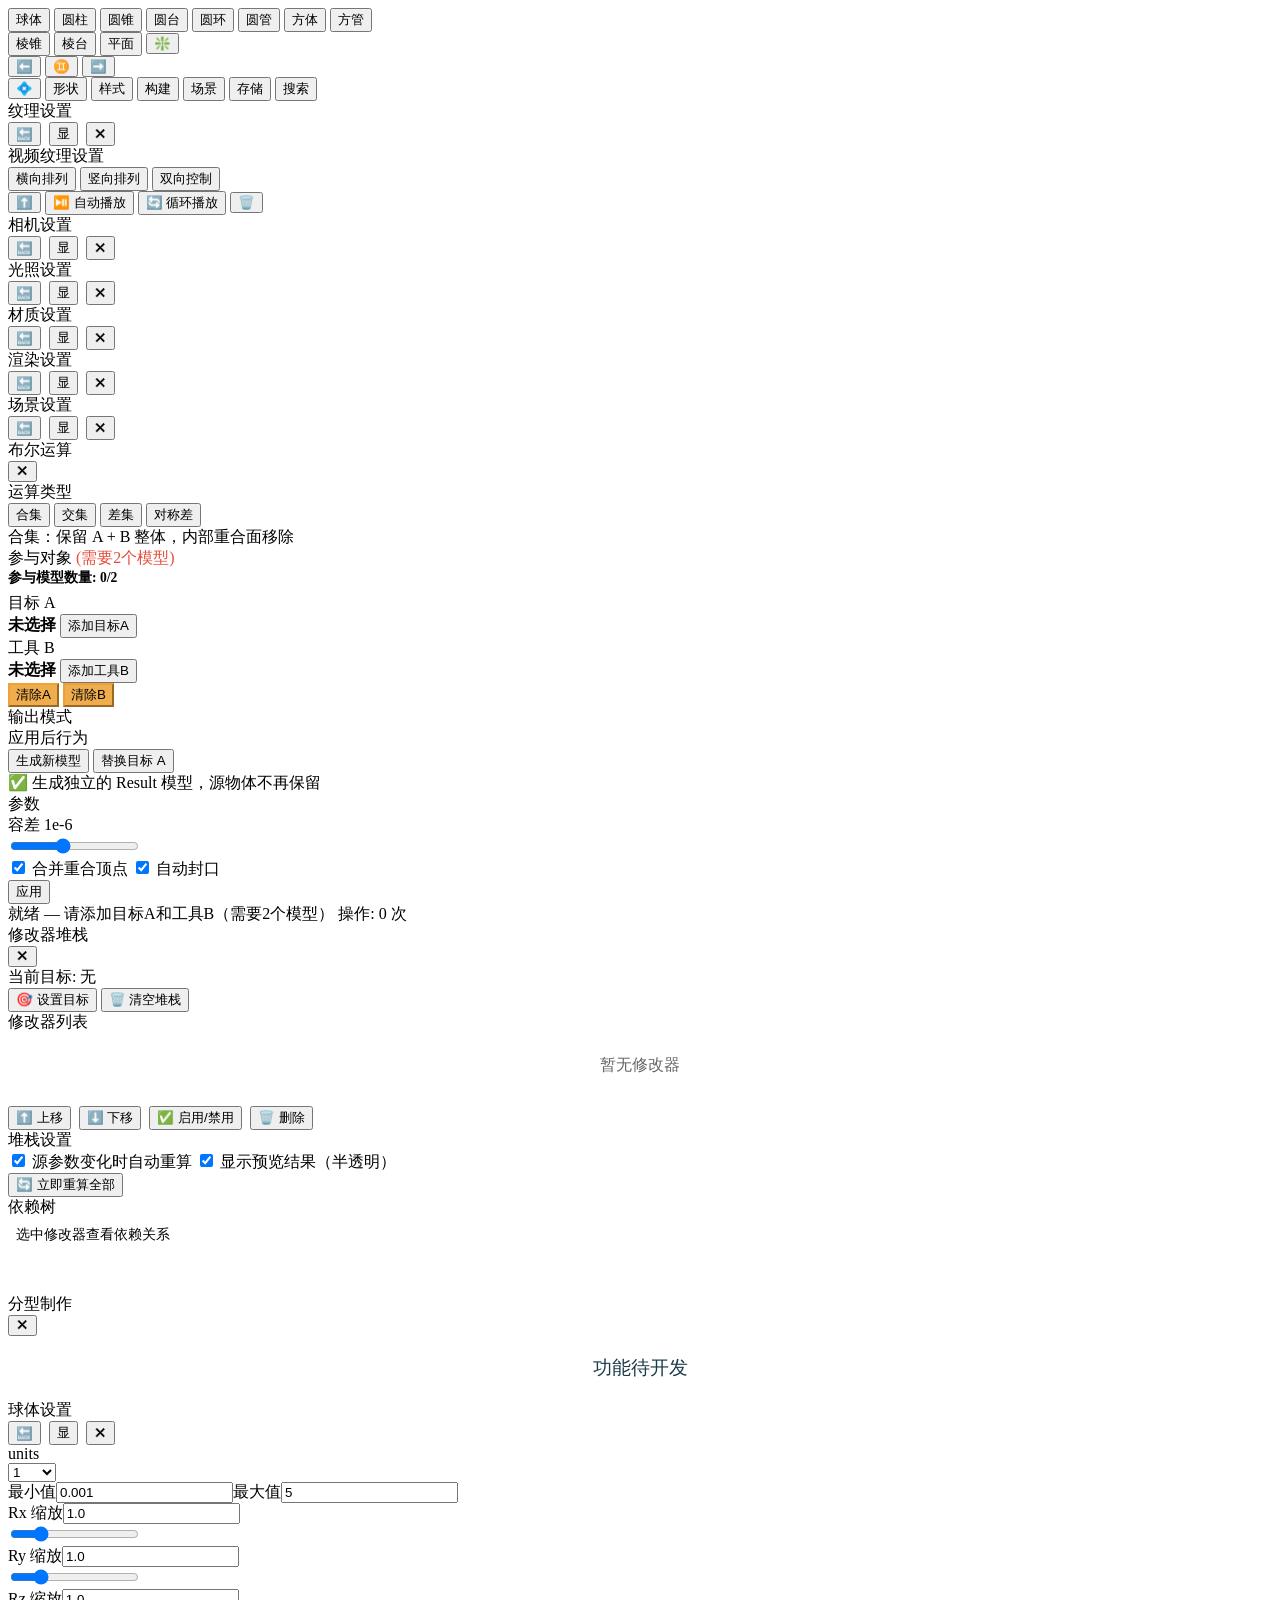
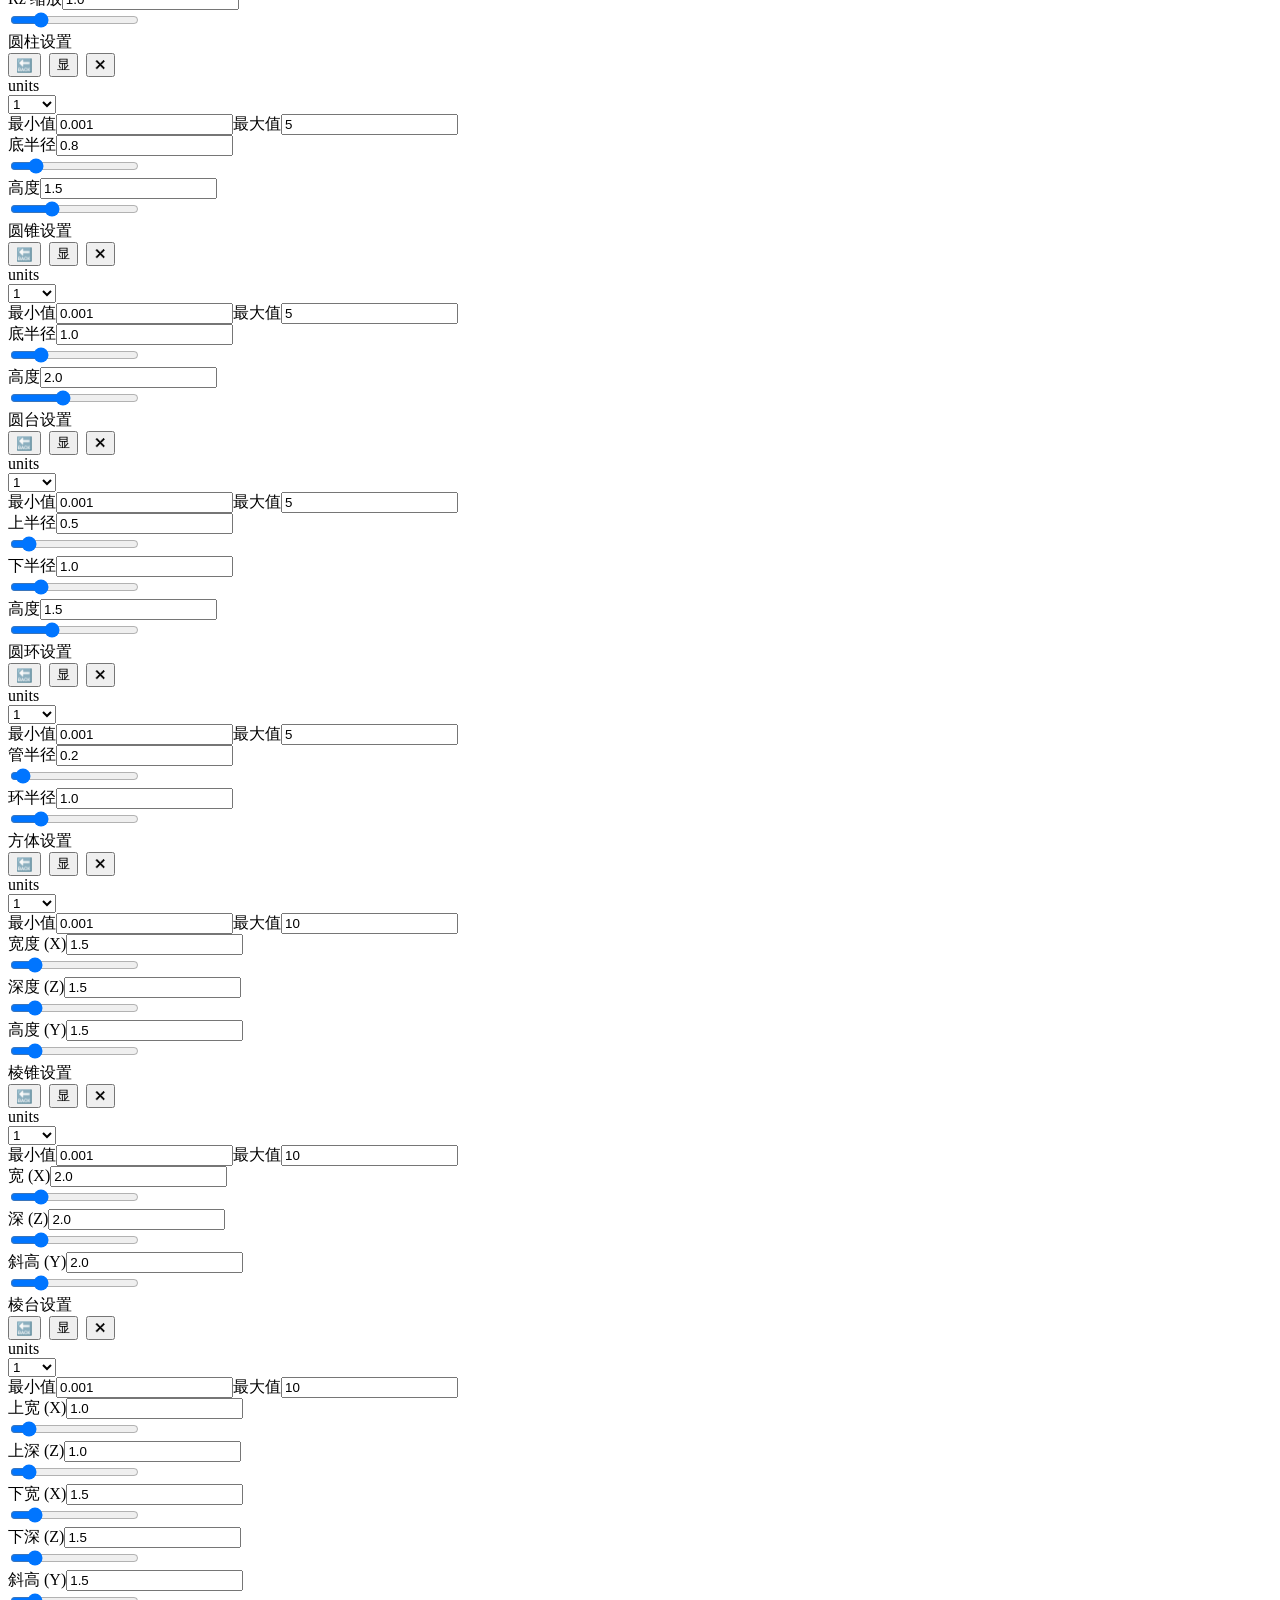
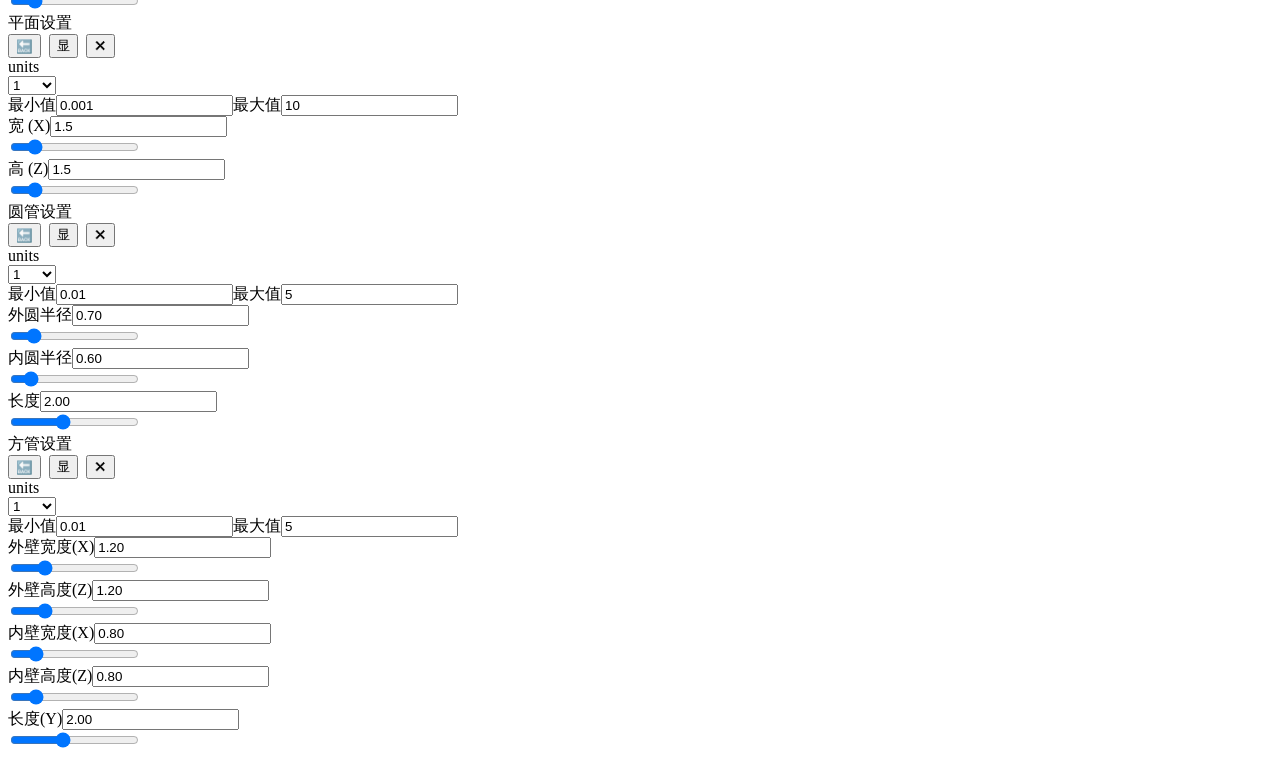
==== index.html @ 53de12ae "add index.html" ====
<!DOCTYPE html>
<html lang="zh-CN">
<head>
    <meta charset="UTF-8">
    <meta name="viewport" content="width=device-width, initial-scale=1.0, user-scalable=no, viewport-fit=cover">
    <title>3D几何精粹 · 布尔修正版</title>
    <link rel="stylesheet" href="style.css">
</head>
<body>
    <div id="canvas-container"></div>

    <!-- 隐藏的文件上传输入 -->
    <input type="file" id="hidden-texture-file-input" accept="image/*,video/*" style="display:none;">
    <input type="file" id="hidden-ground-file-input" accept="image/*" style="display:none;">
    <input type="file" id="hidden-bg-file-input" accept="image/*" style="display:none;">
    <input type="file" id="hidden-mat-diffuse-input" accept="image/*,video/*" style="display:none;">
    <input type="file" id="hidden-mat-metalrough-input" accept="image/*,video/*" style="display:none;">
    <input type="file" id="hidden-mat-normal-input" accept="image/*,video/*" style="display:none;">
    <input type="file" id="hidden-mat-emissive-input" accept="image/*,video/*" style="display:none;">

    <!-- 视频纹理专用隐藏上传输入 -->
    <input type="file" id="hidden-video-horizontal-input" accept="video/*" multiple style="display:none;">
    <input type="file" id="hidden-video-vertical-input" accept="video/*" multiple style="display:none;">
    <input type="file" id="hidden-video-dual-horizontal-input" accept="video/*" style="display:none;">
    <input type="file" id="hidden-video-dual-vertical-input" accept="video/*" style="display:none;">

    <div class="ui-layer">
        <!-- ========== 顶部：形状选择 + 全局控制 ========== -->
        <div class="top-shape-container" id="top-shape-container">
            <div class="shape-row-1">
                <button class="float-btn btn-left" data-shape="sphere">球体</button>
                <button class="float-btn btn-left" data-shape="cylinder">圆柱</button>
                <button class="float-btn btn-left" data-shape="cone">圆锥</button>
                <button class="float-btn btn-left" data-shape="frustum_cone">圆台</button>
                <button class="float-btn btn-left" data-shape="torus">圆环</button>
                <button class="float-btn btn-left" data-shape="pipe">圆管</button>
                <button class="float-btn btn-left" data-shape="cube">方体</button>
                <button class="float-btn btn-left" data-shape="square_tube">方管</button>
            </div>
            <div class="shape-row-2">
                <button class="float-btn btn-left" data-shape="pyramid">棱锥</button>
                <button class="float-btn btn-left" data-shape="prism_frustum">棱台</button>
                <button class="float-btn btn-left" data-shape="plane">平面</button>
                <button class="float-btn btn-left" id="new-settings-btn">❇️</button>
                <div class="spacer"></div>
                <button class="float-btn btn-top" id="nav-back-btn" title="后退">⬅️</button>
                <button class="float-btn btn-top" id="global-reset-btn" title="全局重置">♊️</button>
                <button class="float-btn btn-top" id="nav-forward-btn" title="前进">➡️</button>
            </div>
        </div>

        <!-- ========== 底部上方：样式 / 构建 工具子面板（原右侧面板移至此） ========== -->
        <div class="sub-tools-container" id="sub-tools-container">
            <!-- 样式工具面板（原 style-tools-panel） -->
            <div class="style-tools-panel sub-panel" id="style-tools-panel" style="display: none;">
                <button class="tool-btn" data-tool="positioning">相机</button>
                <button class="tool-btn" data-tool="material">材质</button>
                <button class="tool-btn" data-tool="lighting">光照</button>
                <button class="tool-btn" data-tool="render">渲染</button>
                <button class="tool-btn" data-tool="texture" id="texture-tool-btn">纹理</button>
            </div>
            <!-- 构建工具面板（原 build-tools-panel） -->
            <div class="build-tools-panel sub-panel" id="build-tools-panel" style="display: none;">
                <button class="tool-btn" data-build-tool="boolean">布尔</button>
                <button class="tool-btn" data-build-tool="fractal">分型</button>
                <button class="tool-btn" data-build-tool="modifier-stack">修改器堆栈</button>
            </div>
        </div>

        <!-- ========== 底部按钮组（七按钮互斥） ========== -->
        <div class="bottom-group" id="bottom-group">
            <button class="float-btn btn-bottom" id="toggle-all-ui-btn">💠</button>
            <button class="float-btn btn-bottom" data-category="shape">形状</button>
            <button class="float-btn btn-bottom" data-category="style">样式</button>
            <button class="float-btn btn-bottom" data-category="combo">构建</button>
            <button class="float-btn btn-bottom" data-category="scene">场景</button>
            <button class="float-btn btn-bottom" data-category="storage">存储</button>
            <button class="float-btn btn-bottom" data-category="search">搜索</button>
        </div>

        <!-- ========== 纹理面板 ========== -->
        <div class="texture-panel" id="texture-settings-panel">
            <div class="settings-header" id="texture-panel-header">
                <div class="settings-title">纹理设置</div>
                <div style="display: flex; gap: 8px;">
                    <button class="settings-reset" data-panel="texture">🔙</button>
                    <button class="settings-toggle-vis" data-panel="texture-settings-panel">显</button>
                    <button class="settings-close texture-panel-close" id="texture-panel-close-btn">✕</button>
                </div>
            </div>
            <div class="texture-content" id="texture-panel-content"></div>
            <!-- 视频纹理设置区域 -->
            <div class="video-texture-section" id="video-texture-section">
                <div class="video-texture-header">视频纹理设置</div>
                <div class="video-tabs">
                    <button class="video-tab active" data-mode="horizontal">横向排列</button>
                    <button class="video-tab" data-mode="vertical">竖向排列</button>
                    <button class="video-tab" data-mode="dual">双向控制</button>
                </div>
                <div class="video-tab-content" id="video-tab-horizontal">
                    <div class="video-controls-grid">
                        <button class="texture-btn-sm upload-face-btn" id="upload-horizontal-video">⬆️</button>
                        <button class="toggle-btn active" id="auto-play-horizontal">⏯️ 自动播放</button>
                        <button class="toggle-btn active" id="loop-horizontal">🔄 循环播放</button>
                        <button class="texture-btn-sm delete-btn" id="delete-horizontal-video">🗑️</button>
                    </div>
                </div>
                <div class="video-tab-content" id="video-tab-vertical" style="display:none;">
                    <div class="video-controls-grid">
                        <button class="texture-btn-sm upload-face-btn" id="upload-vertical-video">⬆️</button>
                        <button class="toggle-btn active" id="auto-play-vertical">⏯️ 自动播放</button>
                        <button class="toggle-btn active" id="loop-vertical">🔄 循环播放</button>
                        <button class="texture-btn-sm delete-btn" id="delete-vertical-video">🗑️</button>
                    </div>
                </div>
                <div class="video-tab-content" id="video-tab-dual" style="display:none;">
                    <div class="video-controls-grid">
                        <button class="texture-btn-sm upload-face-btn" id="upload-dual-horizontal">⬆️ 上传横滑视频</button>
                        <button class="texture-btn-sm upload-face-btn" id="upload-dual-vertical">⬆️ 上传竖滑视频</button>
                        <button class="toggle-btn" id="dual-play-pause">⏸️ 初始默认</button>
                        <button class="texture-btn-sm delete-btn" id="delete-dual-videos">🗑️</button>
                    </div>
                </div>
            </div>
        </div>

        <!-- 相机面板 -->
        <div class="settings-panel" id="positioning-settings-panel">
            <div class="settings-header">
                <div class="settings-title">相机设置</div>
                <div style="display: flex; gap: 8px;">
                    <button class="settings-reset" data-panel="positioning">🔙</button>
                    <button class="settings-toggle-vis" data-panel="positioning-settings-panel">显</button>
                    <button class="settings-close" id="positioning-close-btn">✕</button>
                </div>
            </div>
            <div class="panel-content-scroll" id="positioning-controls-container"></div>
        </div>

        <!-- 光照面板 -->
        <div class="settings-panel" id="lighting-settings-panel">
            <div class="settings-header">
                <div class="settings-title">光照设置</div>
                <div style="display: flex; gap: 8px;">
                    <button class="settings-reset" data-panel="lighting">🔙</button>
                    <button class="settings-toggle-vis" data-panel="lighting-settings-panel">显</button>
                    <button class="settings-close" id="lighting-close-btn">✕</button>
                </div>
            </div>
            <div class="panel-content-scroll" id="lighting-controls-container"></div>
        </div>

        <!-- 材质面板 -->
        <div class="settings-panel" id="material-settings-panel">
            <div class="settings-header">
                <div class="settings-title">材质设置</div>
                <div style="display: flex; gap: 8px;">
                    <button class="settings-reset" data-panel="material">🔙</button>
                    <button class="settings-toggle-vis" data-panel="material-settings-panel">显</button>
                    <button class="settings-close" id="material-close-btn">✕</button>
                </div>
            </div>
            <div class="panel-content-scroll" id="material-controls-container"></div>
        </div>

        <!-- 渲染面板 -->
        <div class="settings-panel" id="render-settings-panel">
            <div class="settings-header">
                <div class="settings-title">渲染设置</div>
                <div style="display: flex; gap: 8px;">
                    <button class="settings-reset" data-panel="render">🔙</button>
                    <button class="settings-toggle-vis" data-panel="render-settings-panel">显</button>
                    <button class="settings-close" id="render-close-btn">✕</button>
                </div>
            </div>
            <div class="panel-content-scroll" id="render-controls-container"></div>
        </div>

        <!-- 场景面板 -->
        <div class="settings-panel" id="scene-settings-panel">
            <div class="settings-header">
                <div class="settings-title">场景设置</div>
                <div style="display: flex; gap: 8px;">
                    <button class="settings-reset" data-panel="scene">🔙</button>
                    <button class="settings-toggle-vis" data-panel="scene-settings-panel">显</button>
                    <button class="settings-close" id="scene-close-btn">✕</button>
                </div>
            </div>
            <div class="panel-content-scroll" id="scene-controls-container"></div>
        </div>

        <!-- ==================== 布尔运算设置面板 ==================== -->
        <div class="settings-panel" id="boolean-settings-panel">
            <div class="settings-header">
                <div class="settings-title">布尔运算</div>
                <div style="display: flex; gap: 8px;">
                    <button class="settings-close" id="boolean-close-btn">✕</button>
                </div>
            </div>
            <div class="panel-content-scroll" id="boolean-panel-content">
                <!-- 运算类型选择 -->
                <div class="control-group">
                    <div class="control-title">运算类型</div>
                    <div class="op-grid" id="bool-op-grid">
                        <button class="op-btn active" data-op="union">合集</button>
                        <button class="op-btn" data-op="intersection">交集</button>
                        <button class="op-btn" data-op="difference">差集</button>
                        <button class="op-btn" data-op="sym_diff">对称差</button>
                    </div>
                    <div class="result-hint" id="bool-result-hint">合集：保留 A + B 整体，内部重合面移除</div>
                </div>

                <!-- 参与对象选择（需要使用2个模型） -->
                <div class="control-group">
                    <div class="control-title">参与对象 <span style="color:#e74c3c; font-weight:normal;">(需要2个模型)</span></div>
                    <div class="model-count-bar" id="bool-model-count-info" style="font-size:0.85rem; margin-bottom:6px; font-weight:600;">参与模型数量: 0/2</div>
                    <div class="obj-row">
                        <span class="obj-label">目标 A</span>
                        <div class="obj-dot green"></div>
                        <span id="bool-target-a-status" style="font-weight:600;">未选择</span>
                        <button class="texture-action-btn" id="bool-add-target-a">添加目标A</button>
                    </div>
                    <div class="obj-row">
                        <span class="obj-label">工具 B</span>
                        <div class="obj-dot red"></div>
                        <span id="bool-tool-b-status" style="font-weight:600;">未选择</span>
                        <button class="texture-action-btn" id="bool-add-tool-b">添加工具B</button>
                    </div>
                    <div class="obj-row" style="justify-content: flex-start; gap: 8px;">
                        <button class="texture-action-btn" id="bool-clear-a" style="background:#f0ad4e; border-color:#eea236;">清除A</button>
                        <button class="texture-action-btn" id="bool-clear-b" style="background:#f0ad4e; border-color:#eea236;">清除B</button>
                    </div>
                </div>

                <!-- 输出模式 -->
                <div class="control-group">
                    <div class="control-title">输出模式</div>
                    <div class="output-section">
                        <div class="output-title">应用后行为</div>
                        <div class="output-group">
                            <button class="output-btn active" data-output="new_model" id="bool-output-new">生成新模型</button>
                            <button class="output-btn" data-output="replace" id="bool-output-replace">替换目标 A</button>
                        </div>
                        <div class="output-desc" id="bool-output-desc">✅ 生成独立的 Result 模型，源物体不再保留</div>
                    </div>
                </div>

                <!-- 参数 -->
                <div class="control-group">
                    <div class="control-title">参数</div>
                    <div class="param-row">
                        <span class="param-name">容差</span>
                        <span class="param-val" id="bool-tol-val">1e-6</span>
                    </div>
                    <div class="slider-wrap">
                        <input type="range" id="bool-tol-slider" min="-8" max="-3" step="1" value="-6">
                    </div>
                    <label class="cb-row">
                        <input type="checkbox" id="bool-merge-verts" checked>
                        <span class="cb-label">合并重合顶点</span>
                    </label>
                    <label class="cb-row">
                        <input type="checkbox" id="bool-hole-fill" checked>
                        <span class="cb-label">自动封口</span>
                    </label>
                </div>

                <!-- 错误信息与状态 -->
                <div class="error-box" id="bool-error-box"></div>

                <!-- 操作按钮 -->
                <div class="btn-group">
                    <button class="btn btn-apply" id="bool-apply-btn">应用</button>
                </div>

                <!-- 状态栏 -->
                <div class="status-bar">
                    <span class="status-text" id="bool-status-text">就绪 — 请添加目标A和工具B（需要2个模型）</span>
                    <span class="op-count" id="bool-op-count">操作: 0 次</span>
                </div>
            </div>
        </div>

        <!-- 修改器堆栈面板 -->
        <div class="settings-panel" id="modifier-stack-panel">
            <div class="settings-header">
                <div class="settings-title">修改器堆栈</div>
                <div style="display: flex; gap: 8px;">
                    <button class="settings-close" id="modifier-stack-close-btn">✕</button>
                </div>
            </div>
            <div class="panel-content-scroll" id="modifier-stack-content">
                <div class="control-group">
                    <div class="control-title">当前目标: <span id="stack-target-name">无</span></div>
                    <div class="control-row">
                        <button class="texture-action-btn" id="stack-set-target-btn">🎯 设置目标</button>
                        <button class="texture-action-btn" id="stack-clear-all-btn">🗑️ 清空堆栈</button>
                    </div>
                </div>
                <div class="control-group">
                    <div class="control-title">修改器列表</div>
                    <div id="modifier-list-container" style="max-height:300px; overflow-y:auto; background: rgba(255,255,255,0.3); border-radius:8px; padding:6px;">
                        <p style="color:#666; text-align:center;">暂无修改器</p>
                    </div>
                    <div style="display:flex; gap:8px; margin-top:8px;">
                        <button class="texture-action-btn" id="stack-move-up">⬆️ 上移</button>
                        <button class="texture-action-btn" id="stack-move-down">⬇️ 下移</button>
                        <button class="texture-action-btn" id="stack-toggle-modifier">✅ 启用/禁用</button>
                        <button class="texture-action-btn delete-btn" id="stack-delete-modifier">🗑️ 删除</button>
                    </div>
                </div>
                <div class="control-group">
                    <div class="control-title">堆栈设置</div>
                    <label class="cb-row">
                        <input type="checkbox" id="stack-auto-recalc" checked>
                        <span class="cb-label">源参数变化时自动重算</span>
                    </label>
                    <label class="cb-row">
                        <input type="checkbox" id="stack-show-preview" checked>
                        <span class="cb-label">显示预览结果（半透明）</span>
                    </label>
                    <div class="control-row">
                        <button class="texture-action-btn" id="stack-recalc-now">🔄 立即重算全部</button>
                    </div>
                </div>
                <div class="control-group">
                    <div class="control-title">依赖树</div>
                    <div id="stack-dependency-tree" style="font-size:0.85rem; padding:8px; background:rgba(255,255,255,0.2); border-radius:8px; min-height:60px;">
                        选中修改器查看依赖关系
                    </div>
                </div>
                <div class="error-box" id="stack-error-box"></div>
            </div>
        </div>

        <!-- 分型制作设置面板 -->
        <div class="settings-panel" id="fractal-settings-panel">
            <div class="settings-header">
                <div class="settings-title">分型制作</div>
                <div style="display: flex; gap: 8px;">
                    <button class="settings-close" id="fractal-close-btn">✕</button>
                </div>
            </div>
            <div class="panel-content-scroll" style="display:flex;align-items:center;justify-content:center;height:100%;">
                <p style="color: #1a3a4a; font-size: 1.2rem;">功能待开发</p>
            </div>
        </div>

        <!-- ========== 几何体设置面板 ========== -->
        <!-- 球体 -->
        <div class="settings-panel" id="sphere-settings-panel">
            <div class="settings-header"><div class="settings-title">球体设置</div><div style="display: flex; gap: 8px;"><button class="settings-reset" data-shape="sphere">🔙</button><button class="settings-toggle-vis" data-panel="sphere-settings-panel">显</button><button class="settings-close sphere-close">✕</button></div></div>
            <div class="units-control"><div class="units-label">units</div><select class="units-select" id="sphere-units-select"><option value="10">10</option><option value="1" selected>1</option><option value="0.1">1/10</option></select></div>
            <div class="minmax-control"><span>最小值</span><input type="number" class="min-val" step="0.001" value="0.001"><span>最大值</span><input type="number" class="max-val" step="0.001" value="5"></div>
            <div class="slider-controls">
                <div class="slider-item"><div class="slider-label"><span>Rx 缩放</span><input type="number" class="slider-input" id="rx-input" step="0.1" value="1.0"></div><div class="slider-container"><input type="range" class="slider" id="rx-slider" min="0.001" max="5" value="1" step="0.1"></div></div>
                <div class="slider-item"><div class="slider-label"><span>Ry 缩放</span><input type="number" class="slider-input" id="ry-input" step="0.1" value="1.0"></div><div class="slider-container"><input type="range" class="slider" id="ry-slider" min="0.001" max="5" value="1" step="0.1"></div></div>
                <div class="slider-item"><div class="slider-label"><span>Rz 缩放</span><input type="number" class="slider-input" id="rz-input" step="0.1" value="1.0"></div><div class="slider-container"><input type="range" class="slider" id="rz-slider" min="0.001" max="5" value="1" step="0.1"></div></div>
            </div>
        </div>
        <!-- 圆柱 -->
        <div class="settings-panel" id="cylinder-settings-panel">
            <div class="settings-header"><div class="settings-title">圆柱设置</div><div style="display: flex; gap: 8px;"><button class="settings-reset" data-shape="cylinder">🔙</button><button class="settings-toggle-vis" data-panel="cylinder-settings-panel">显</button><button class="settings-close cylinder-close">✕</button></div></div>
            <div class="units-control"><div class="units-label">units</div><select class="units-select" id="cylinder-units-select"><option value="10">10</option><option value="1" selected>1</option><option value="0.1">1/10</option></select></div>
            <div class="minmax-control"><span>最小值</span><input type="number" class="min-val" step="0.001" value="0.001"><span>最大值</span><input type="number" class="max-val" step="0.001" value="5"></div>
            <div class="slider-controls">
                <div class="slider-item"><div class="slider-label"><span>底半径</span><input type="number" class="slider-input" id="radius-input" step="0.1" value="0.8"></div><div class="slider-container"><input type="range" class="slider" id="radius-slider" min="0.001" max="5" value="0.8" step="0.1"></div></div>
                <div class="slider-item"><div class="slider-label"><span>高度</span><input type="number" class="slider-input" id="height-input" step="0.1" value="1.5"></div><div class="slider-container"><input type="range" class="slider" id="height-slider" min="0.001" max="5" value="1.5" step="0.1"></div></div>
            </div>
        </div>
        <!-- 圆锥 -->
        <div class="settings-panel" id="cone-settings-panel">
            <div class="settings-header"><div class="settings-title">圆锥设置</div><div style="display: flex; gap: 8px;"><button class="settings-reset" data-shape="cone">🔙</button><button class="settings-toggle-vis" data-panel="cone-settings-panel">显</button><button class="settings-close cone-close">✕</button></div></div>
            <div class="units-control"><div class="units-label">units</div><select class="units-select" id="cone-units-select"><option value="10">10</option><option value="1" selected>1</option><option value="0.1">1/10</option></select></div>
            <div class="minmax-control"><span>最小值</span><input type="number" class="min-val" step="0.001" value="0.001"><span>最大值</span><input type="number" class="max-val" step="0.001" value="5"></div>
            <div class="slider-controls">
                <div class="slider-item"><div class="slider-label"><span>底半径</span><input type="number" class="slider-input" id="cone-radius-input" step="0.1" value="1.0"></div><div class="slider-container"><input type="range" class="slider" id="cone-radius-slider" min="0.001" max="5" value="1" step="0.1"></div></div>
                <div class="slider-item"><div class="slider-label"><span>高度</span><input type="number" class="slider-input" id="cone-height-input" step="0.1" value="2.0"></div><div class="slider-container"><input type="range" class="slider" id="cone-height-slider" min="0.001" max="5" value="2" step="0.1"></div></div>
            </div>
        </div>
        <!-- 圆台 -->
        <div class="settings-panel" id="frustum-settings-panel">
            <div class="settings-header"><div class="settings-title">圆台设置</div><div style="display: flex; gap: 8px;"><button class="settings-reset" data-shape="frustum_cone">🔙</button><button class="settings-toggle-vis" data-panel="frustum-settings-panel">显</button><button class="settings-close frustum-close">✕</button></div></div>
            <div class="units-control"><div class="units-label">units</div><select class="units-select" id="frustum-units-select"><option value="10">10</option><option value="1" selected>1</option><option value="0.1">1/10</option></select></div>
            <div class="minmax-control"><span>最小值</span><input type="number" class="min-val" step="0.001" value="0.001"><span>最大值</span><input type="number" class="max-val" step="0.001" value="5"></div>
            <div class="slider-controls">
                <div class="slider-item"><div class="slider-label"><span>上半径</span><input type="number" class="slider-input" id="top-radius-input" step="0.1" value="0.5"></div><div class="slider-container"><input type="range" class="slider" id="top-radius-slider" min="0.001" max="5" value="0.5" step="0.1"></div></div>
                <div class="slider-item"><div class="slider-label"><span>下半径</span><input type="number" class="slider-input" id="bottom-radius-input" step="0.1" value="1.0"></div><div class="slider-container"><input type="range" class="slider" id="bottom-radius-slider" min="0.001" max="5" value="1" step="0.1"></div></div>
                <div class="slider-item"><div class="slider-label"><span>高度</span><input type="number" class="slider-input" id="frustum-height-input" step="0.1" value="1.5"></div><div class="slider-container"><input type="range" class="slider" id="frustum-height-slider" min="0.001" max="5" value="1.5" step="0.1"></div></div>
            </div>
        </div>
        <!-- 圆环 -->
        <div class="settings-panel" id="torus-settings-panel">
            <div class="settings-header"><div class="settings-title">圆环设置</div><div style="display: flex; gap: 8px;"><button class="settings-reset" data-shape="torus">🔙</button><button class="settings-toggle-vis" data-panel="torus-settings-panel">显</button><button class="settings-close torus-close">✕</button></div></div>
            <div class="units-control"><div class="units-label">units</div><select class="units-select" id="torus-units-select"><option value="10">10</option><option value="1" selected>1</option><option value="0.1">1/10</option></select></div>
            <div class="minmax-control"><span>最小值</span><input type="number" class="min-val" step="0.001" value="0.001"><span>最大值</span><input type="number" class="max-val" step="0.001" value="5"></div>
            <div class="slider-controls">
                <div class="slider-item"><div class="slider-label"><span>管半径</span><input type="number" class="slider-input" id="tube-radius-input" step="0.1" value="0.2"></div><div class="slider-container"><input type="range" class="slider" id="tube-radius-slider" min="0.001" max="5" value="0.2" step="0.1"></div></div>
                <div class="slider-item"><div class="slider-label"><span>环半径</span><input type="number" class="slider-input" id="ring-radius-input" step="0.1" value="1.0"></div><div class="slider-container"><input type="range" class="slider" id="ring-radius-slider" min="0.001" max="5" value="1" step="0.1"></div></div>
            </div>
        </div>
        <!-- 方体 -->
        <div class="settings-panel" id="cube-settings-panel">
            <div class="settings-header"><div class="settings-title">方体设置</div><div style="display: flex; gap: 8px;"><button class="settings-reset" data-shape="cube">🔙</button><button class="settings-toggle-vis" data-panel="cube-settings-panel">显</button><button class="settings-close cube-close">✕</button></div></div>
            <div class="units-control"><div class="units-label">units</div><select class="units-select" id="cube-units-select"><option value="10">10</option><option value="1" selected>1</option><option value="0.1">1/10</option></select></div>
            <div class="minmax-control"><span>最小值</span><input type="number" class="min-val" step="0.001" value="0.001"><span>最大值</span><input type="number" class="max-val" step="0.001" value="10"></div>
            <div class="slider-controls">
                <div class="slider-item"><div class="slider-label"><span>宽度 (X)</span><input type="number" class="slider-input" id="cube-width-input" step="0.1" value="1.5"></div><div class="slider-container"><input type="range" class="slider" id="cube-width-slider" min="0.001" max="10" value="1.5" step="0.1"></div></div>
                <div class="slider-item"><div class="slider-label"><span>深度 (Z)</span><input type="number" class="slider-input" id="cube-depth-input" step="0.1" value="1.5"></div><div class="slider-container"><input type="range" class="slider" id="cube-depth-slider" min="0.001" max="10" value="1.5" step="0.1"></div></div>
                <div class="slider-item"><div class="slider-label"><span>高度 (Y)</span><input type="number" class="slider-input" id="cube-height-input" step="0.1" value="1.5"></div><div class="slider-container"><input type="range" class="slider" id="cube-height-slider" min="0.001" max="10" value="1.5" step="0.1"></div></div>
            </div>
        </div>
        <!-- 棱锥 -->
        <div class="settings-panel" id="pyramid-settings-panel">
            <div class="settings-header"><div class="settings-title">棱锥设置</div><div style="display: flex; gap: 8px;"><button class="settings-reset" data-shape="pyramid">🔙</button><button class="settings-toggle-vis" data-panel="pyramid-settings-panel">显</button><button class="settings-close pyramid-close">✕</button></div></div>
            <div class="units-control"><div class="units-label">units</div><select class="units-select" id="pyramid-units-select"><option value="10">10</option><option value="1" selected>1</option><option value="0.1">1/10</option></select></div>
            <div class="minmax-control"><span>最小值</span><input type="number" class="min-val" step="0.001" value="0.001"><span>最大值</span><input type="number" class="max-val" step="0.001" value="10"></div>
            <div class="slider-controls">
                <div class="slider-item"><div class="slider-label"><span>宽 (X)</span><input type="number" class="slider-input" id="pyramid-width-input" step="0.1" value="2.0"></div><div class="slider-container"><input type="range" class="slider" id="pyramid-width-slider" min="0.001" max="10" value="2" step="0.1"></div></div>
                <div class="slider-item"><div class="slider-label"><span>深 (Z)</span><input type="number" class="slider-input" id="pyramid-depth-input" step="0.1" value="2.0"></div><div class="slider-container"><input type="range" class="slider" id="pyramid-depth-slider" min="0.001" max="10" value="2" step="0.1"></div></div>
                <div class="slider-item"><div class="slider-label"><span>斜高 (Y)</span><input type="number" class="slider-input" id="pyramid-height-input" step="0.1" value="2.0"></div><div class="slider-container"><input type="range" class="slider" id="pyramid-height-slider" min="0.001" max="10" value="2" step="0.1"></div></div>
            </div>
        </div>
        <!-- 棱台 -->
        <div class="settings-panel" id="prism-frustum-settings-panel">
            <div class="settings-header"><div class="settings-title">棱台设置</div><div style="display: flex; gap: 8px;"><button class="settings-reset" data-shape="prism_frustum">🔙</button><button class="settings-toggle-vis" data-panel="prism-frustum-settings-panel">显</button><button class="settings-close prism-frustum-close">✕</button></div></div>
            <div class="units-control"><div class="units-label">units</div><select class="units-select" id="prism-frustum-units-select"><option value="10">10</option><option value="1" selected>1</option><option value="0.1">1/10</option></select></div>
            <div class="minmax-control"><span>最小值</span><input type="number" class="min-val" step="0.001" value="0.001"><span>最大值</span><input type="number" class="max-val" step="0.001" value="10"></div>
            <div class="slider-controls">
                <div class="slider-item"><div class="slider-label"><span>上宽 (X)</span><input type="number" class="slider-input" id="top-width-input" step="0.1" value="1.0"></div><div class="slider-container"><input type="range" class="slider" id="top-width-slider" min="0.001" max="10" value="1" step="0.1"></div></div>
                <div class="slider-item"><div class="slider-label"><span>上深 (Z)</span><input type="number" class="slider-input" id="top-depth-input" step="0.1" value="1.0"></div><div class="slider-container"><input type="range" class="slider" id="top-depth-slider" min="0.001" max="10" value="1" step="0.1"></div></div>
                <div class="slider-item"><div class="slider-label"><span>下宽 (X)</span><input type="number" class="slider-input" id="bottom-width-input" step="0.1" value="1.5"></div><div class="slider-container"><input type="range" class="slider" id="bottom-width-slider" min="0.001" max="10" value="1.5" step="0.1"></div></div>
                <div class="slider-item"><div class="slider-label"><span>下深 (Z)</span><input type="number" class="slider-input" id="bottom-depth-input" step="0.1" value="1.5"></div><div class="slider-container"><input type="range" class="slider" id="bottom-depth-slider" min="0.001" max="10" value="1.5" step="0.1"></div></div>
                <div class="slider-item"><div class="slider-label"><span>斜高 (Y)</span><input type="number" class="slider-input" id="prism-height-input" step="0.1" value="1.5"></div><div class="slider-container"><input type="range" class="slider" id="prism-height-slider" min="0.001" max="10" value="1.5" step="0.1"></div></div>
            </div>
        </div>
        <!-- 平面 -->
        <div class="settings-panel" id="plane-settings-panel">
            <div class="settings-header"><div class="settings-title">平面设置</div><div style="display: flex; gap: 8px;"><button class="settings-reset" data-shape="plane">🔙</button><button class="settings-toggle-vis" data-panel="plane-settings-panel">显</button><button class="settings-close plane-close">✕</button></div></div>
            <div class="units-control"><div class="units-label">units</div><select class="units-select" id="plane-units-select"><option value="10">10</option><option value="1" selected>1</option><option value="0.1">1/10</option></select></div>
            <div class="minmax-control"><span>最小值</span><input type="number" class="min-val" step="0.001" value="0.001"><span>最大值</span><input type="number" class="max-val" step="0.001" value="10"></div>
            <div class="slider-controls">
                <div class="slider-item"><div class="slider-label"><span>宽 (X)</span><input type="number" class="slider-input" id="plane-width-input" step="0.1" value="1.5"></div><div class="slider-container"><input type="range" class="slider" id="plane-width-slider" min="0.001" max="10" value="1.5" step="0.1"></div></div>
                <div class="slider-item"><div class="slider-label"><span>高 (Z)</span><input type="number" class="slider-input" id="plane-height-input" step="0.1" value="1.5"></div><div class="slider-container"><input type="range" class="slider" id="plane-height-slider" min="0.001" max="10" value="1.5" step="0.1"></div></div>
            </div>
        </div>
        <!-- 圆管 -->
        <div class="settings-panel" id="pipe-settings-panel">
            <div class="settings-header"><div class="settings-title">圆管设置</div><div style="display: flex; gap: 8px;"><button class="settings-reset" data-shape="pipe">🔙</button><button class="settings-toggle-vis" data-panel="pipe-settings-panel">显</button><button class="settings-close pipe-close">✕</button></div></div>
            <div class="units-control"><div class="units-label">units</div><select class="units-select" id="pipe-units-select"><option value="10">10</option><option value="1" selected>1</option><option value="0.1">1/10</option></select></div>
            <div class="minmax-control"><span>最小值</span><input type="number" class="min-val" step="0.001" value="0.01"><span>最大值</span><input type="number" class="max-val" step="0.001" value="5"></div>
            <div class="slider-controls">
                <div class="slider-item"><div class="slider-label"><span>外圆半径</span><input type="number" class="slider-input" id="outer-radius-input" step="0.01" value="0.70"></div><div class="slider-container"><input type="range" class="slider" id="outer-radius-slider" min="0.01" max="5" value="0.70" step="0.01"></div></div>
                <div class="slider-item"><div class="slider-label"><span>内圆半径</span><input type="number" class="slider-input" id="inner-radius-input" step="0.01" value="0.60"></div><div class="slider-container"><input type="range" class="slider" id="inner-radius-slider" min="0.01" max="5" value="0.60" step="0.01"></div></div>
                <div class="slider-item"><div class="slider-label"><span>长度</span><input type="number" class="slider-input" id="pipe-length-input" step="0.05" value="2.00"></div><div class="slider-container"><input type="range" class="slider" id="pipe-length-slider" min="0.01" max="5" value="2.00" step="0.05"></div></div>
            </div>
        </div>
        <!-- 方管 -->
        <div class="settings-panel" id="square-tube-settings-panel">
            <div class="settings-header"><div class="settings-title">方管设置</div><div style="display: flex; gap: 8px;"><button class="settings-reset" data-shape="square_tube">🔙</button><button class="settings-toggle-vis" data-panel="square-tube-settings-panel">显</button><button class="settings-close square-tube-close">✕</button></div></div>
            <div class="units-control"><div class="units-label">units</div><select class="units-select" id="square-tube-units-select"><option value="10">10</option><option value="1" selected>1</option><option value="0.1">1/10</option></select></div>
            <div class="minmax-control"><span>最小值</span><input type="number" class="min-val" step="0.001" value="0.01"><span>最大值</span><input type="number" class="max-val" step="0.001" value="5"></div>
            <div class="slider-controls">
                <div class="slider-item"><div class="slider-label"><span>外壁宽度(X)</span><input type="number" class="slider-input" id="outer-width-input" step="0.02" value="1.20"></div><div class="slider-container"><input type="range" class="slider" id="outer-width-slider" min="0.01" max="5" value="1.20" step="0.02"></div></div>
                <div class="slider-item"><div class="slider-label"><span>外壁高度(Z)</span><input type="number" class="slider-input" id="outer-height-input" step="0.02" value="1.20"></div><div class="slider-container"><input type="range" class="slider" id="outer-height-slider" min="0.01" max="5" value="1.20" step="0.02"></div></div>
                <div class="slider-item"><div class="slider-label"><span>内壁宽度(X)</span><input type="number" class="slider-input" id="inner-width-input" step="0.02" value="0.80"></div><div class="slider-container"><input type="range" class="slider" id="inner-width-slider" min="0.01" max="5" value="0.80" step="0.02"></div></div>
                <div class="slider-item"><div class="slider-label"><span>内壁高度(Z)</span><input type="number" class="slider-input" id="inner-height-input" step="0.02" value="0.80"></div><div class="slider-container"><input type="range" class="slider" id="inner-height-slider" min="0.01" max="5" value="0.80" step="0.02"></div></div>
                <div class="slider-item"><div class="slider-label"><span>长度(Y)</span><input type="number" class="slider-input" id="square-length-input" step="0.05" value="2.00"></div><div class="slider-container"><input type="range" class="slider" id="square-length-slider" min="0.01" max="5" value="2.00" step="0.05"></div></div>
            </div>
        </div>
    </div>

    <!-- 拾取状态提示栏（浮动） -->
    <div id="pick-mode-indicator" style="position:fixed; top:50%; left:50%; transform:translate(-50%,-50%); background:rgba(0,0,0,0.8); color:white; padding:16px 32px; border-radius:20px; font-weight:bold; z-index:1000; display:none; pointer-events:none;">
        点击场景中的物体以选择 <span id="pick-target-hint"></span>
    </div>

    <script type="importmap">
        {
            "imports": {
                "three": "https://cdn.jsdelivr.net/npm/three@0.170/build/three.module.js",
                "three/addons/": "https://cdn.jsdelivr.net/npm/three@0.170/examples/jsm/",
                "lil-gui": "https://cdn.jsdelivr.net/npm/lil-gui@0.16.0/dist/lil-gui.esm.min.js",
                "three-csg": "https://cdn.jsdelivr.net/npm/three-csg@2.0.0/build/three-csg.js"
            }
        }
    </script>

    <script type="module" src="script.js"></script>
</body>
</html>
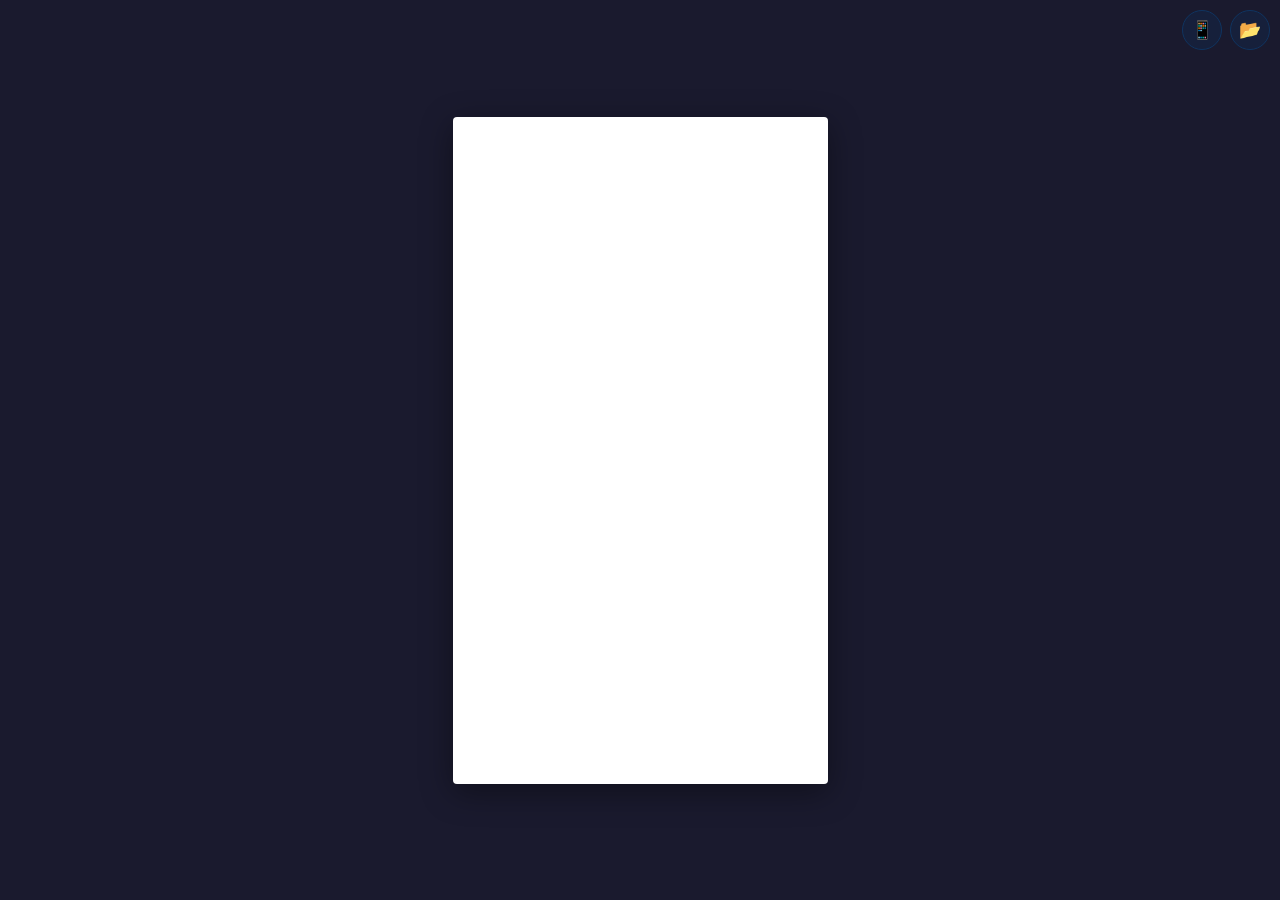
==== commit dc1c8775: "Add initial index.html for 3D project setup" ====
--- a/index.html
+++ b/index.html
@@ -2,490 +2,473 @@
 <html lang="zh-CN">
 <head>
     <meta charset="UTF-8">
-    <meta name="viewport" content="width=device-width, initial-scale=1.0, user-scalable=no, viewport-fit=cover">
-    <title>3D几何精粹 · 布尔修正版</title>
-    <link rel="stylesheet" href="style.css">
+    <meta name="viewport" content="width=device-width, initial-scale=1.0">
+    <title>Koder 3D · 四栏专用版</title>
+    <style>
+        *{margin:0;padding:0;box-sizing:border-box;}
+        body{background:#0d1117;color:#e6e6e6;font-family:'Segoe UI','Microsoft YaHei',sans-serif;height:100vh;overflow:hidden;}
+        .app{height:100vh;position:relative;}
+        .preview-page{position:absolute;inset:0;display:flex;flex-direction:column;background:#1a1a2e;}
+        .preview-header{position:absolute;top:10px;right:10px;display:flex;gap:8px;z-index:20;}
+        .btn-icon{width:40px;height:40px;border-radius:50%;background:rgba(22,33,62,0.9);border:1px solid #0f3460;color:#4cc9f0;font-size:18px;cursor:pointer;display:flex;align-items:center;justify-content:center;}
+        .btn-icon:hover{background:#0f3460;}
+        .dropdown{position:absolute;top:55px;right:10px;background:#16213e;border-radius:8px;padding:8px;box-shadow:0 4px 12px rgba(0,0,0,0.5);display:none;flex-direction:column;min-width:140px;z-index:30;}
+        .dropdown.show{display:flex;}
+        .dropdown-item{padding:10px 15px;border-radius:4px;cursor:pointer;white-space:nowrap;}
+        .dropdown-item:hover{background:#0f3460;}
+        .dropdown-item.active{background:#4cc9f0;color:#16213e;font-weight:bold;}
+        .preview-wrapper{flex:1;display:flex;align-items:center;justify-content:center;padding:20px;overflow:auto;}
+        .preview-frame{border:none;background:white;box-shadow:0 8px 32px rgba(0,0,0,0.4);border-radius:4px;}
+
+        .dir-page{position:absolute;inset:0;background:#0d1117;display:none;flex-direction:column;z-index:20;}
+        .dir-header{display:flex;align-items:center;gap:12px;padding:15px 20px;background:#16213e;border-bottom:1px solid #0f3460;flex-wrap:wrap;}
+        .dir-btn{background:#0f3460;color:white;padding:8px 16px;border-radius:6px;cursor:pointer;font-weight:600;border:none;font-size:0.9rem;}
+        .dir-btn:hover{background:#1a5a9c;}
+        .back-btn{background:transparent;color:#4cc9f0;border:1px solid #0f3460;padding:8px 16px;border-radius:6px;cursor:pointer;font-weight:600;}
+        .back-btn:hover{background:#0f3460;}
+        .file-list{flex:1;padding:20px;overflow-y:auto;}
+        .file-item{padding:15px;margin-bottom:8px;background:#161b22;border-radius:8px;border-left:4px solid #4cc9f0;cursor:pointer;display:flex;align-items:center;gap:12px;}
+        .file-item:hover{background:#1a2332;}
+        .file-icon{font-size:24px;}
+        .file-name{font-weight:bold;color:#4cc9f0;}
+        .file-path{font-size:0.85rem;color:#8b949e;}
+        .empty-msg{text-align:center;color:#6c757d;margin-top:60px;}
+        .empty-icon{font-size:48px;opacity:0.5;}
+
+        .add-menu{position:absolute;top:70px;right:20px;background:#16213e;border-radius:8px;padding:15px;box-shadow:0 4px 12px rgba(0,0,0,0.5);display:none;flex-direction:column;gap:10px;min-width:250px;max-height:400px;overflow-y:auto;z-index:30;}
+        .add-menu.show{display:flex;}
+        .menu-title{color:#4cc9f0;font-size:0.9rem;margin-bottom:8px;border-bottom:1px solid #0f3460;padding-bottom:5px;}
+        .menu-option{padding:10px 15px;border-radius:4px;cursor:pointer;display:flex;justify-content:space-between;}
+        .menu-option:hover{background:#0f3460;}
+        .added-mark{color:#4cc9f0;font-size:0.8rem;display:none;}
+
+        .source-page{position:absolute;inset:0;background:#0d1117;display:none;flex-direction:column;z-index:30;}
+        .source-header{display:flex;justify-content:space-between;align-items:center;padding:15px 20px;background:#16213e;border-bottom:1px solid #0f3460;}
+        .source-title{color:#4cc9f0;font-size:1.2rem;font-weight:bold;}
+        .source-toolbar{display:flex;gap:10px;padding:12px 20px;background:#0d1117;border-bottom:1px solid #30363d;}
+        .tool-btn{padding:8px 15px;background:#0f3460;color:white;border:none;border-radius:4px;cursor:pointer;font-size:0.9rem;}
+        .tool-btn.copy{background:#238636;}
+        .tool-btn.delete{background:#da3633;}
+        .code-editor{flex:1;padding:20px;display:flex;}
+        #sourceCode{width:100%;height:100%;background:#0d1117;color:#c9d1d9;border:1px solid #30363d;border-radius:8px;padding:15px;font-family:'Consolas','Monaco',monospace;font-size:14px;line-height:1.5;resize:none;outline:none;}
+        #sourceCode:focus{border-color:#4cc9f0;box-shadow:0 0 0 2px rgba(76,201,240,0.15);}
+        .toast{position:fixed;bottom:30px;left:50%;transform:translateX(-50%);background:#238636;color:white;padding:12px 24px;border-radius:8px;z-index:999;font-weight:600;animation:fadeInOut 2s ease forwards;pointer-events:none;}
+        @keyframes fadeInOut{0%{opacity:0;transform:translateX(-50%) translateY(20px);}15%{opacity:1;transform:translateX(-50%) translateY(0);}85%{opacity:1;}100%{opacity:0;}}
+        /* 提醒框 */
+        .notice{background:#0f3460;color:#4cc9f0;padding:10px 15px;border-radius:6px;margin:10px 20px;display:flex;align-items:center;gap:10px;font-size:0.9rem;}
+        .notice button{background:#4cc9f0;color:#0d1117;border:none;padding:4px 12px;border-radius:4px;cursor:pointer;font-weight:bold;}
+    </style>
 </head>
 <body>
-    <div id="canvas-container"></div>
-
-    <!-- 隐藏的文件上传输入 -->
-    <input type="file" id="hidden-texture-file-input" accept="image/*,video/*" style="display:none;">
-    <input type="file" id="hidden-ground-file-input" accept="image/*" style="display:none;">
-    <input type="file" id="hidden-bg-file-input" accept="image/*" style="display:none;">
-    <input type="file" id="hidden-mat-diffuse-input" accept="image/*,video/*" style="display:none;">
-    <input type="file" id="hidden-mat-metalrough-input" accept="image/*,video/*" style="display:none;">
-    <input type="file" id="hidden-mat-normal-input" accept="image/*,video/*" style="display:none;">
-    <input type="file" id="hidden-mat-emissive-input" accept="image/*,video/*" style="display:none;">
-
-    <!-- 视频纹理专用隐藏上传输入 -->
-    <input type="file" id="hidden-video-horizontal-input" accept="video/*" multiple style="display:none;">
-    <input type="file" id="hidden-video-vertical-input" accept="video/*" multiple style="display:none;">
-    <input type="file" id="hidden-video-dual-horizontal-input" accept="video/*" style="display:none;">
-    <input type="file" id="hidden-video-dual-vertical-input" accept="video/*" style="display:none;">
-
-    <div class="ui-layer">
-        <!-- ========== 顶部：形状选择 + 全局控制 ========== -->
-        <div class="top-shape-container" id="top-shape-container">
-            <div class="shape-row-1">
-                <button class="float-btn btn-left" data-shape="sphere">球体</button>
-                <button class="float-btn btn-left" data-shape="cylinder">圆柱</button>
-                <button class="float-btn btn-left" data-shape="cone">圆锥</button>
-                <button class="float-btn btn-left" data-shape="frustum_cone">圆台</button>
-                <button class="float-btn btn-left" data-shape="torus">圆环</button>
-                <button class="float-btn btn-left" data-shape="pipe">圆管</button>
-                <button class="float-btn btn-left" data-shape="cube">方体</button>
-                <button class="float-btn btn-left" data-shape="square_tube">方管</button>
+<div class="app">
+    <!-- 预览页 -->
+    <div class="preview-page" id="previewPage">
+        <div class="preview-header">
+            <div class="btn-icon" id="deviceBtn" title="设备切换">📱</div>
+            <div class="btn-icon" id="dirBtn" title="文件目录">📂</div>
+            <div class="dropdown" id="deviceMenu">
+                <div class="dropdown-item active" data-device="mobile">📱 手机</div>
+                <div class="dropdown-item" data-device="tablet">📋 平板</div>
+                <div class="dropdown-item" data-device="desktop">🖥️ 桌面</div>
             </div>
-            <div class="shape-row-2">
-                <button class="float-btn btn-left" data-shape="pyramid">棱锥</button>
-                <button class="float-btn btn-left" data-shape="prism_frustum">棱台</button>
-                <button class="float-btn btn-left" data-shape="plane">平面</button>
-                <button class="float-btn btn-left" id="new-settings-btn">❇️</button>
-                <div class="spacer"></div>
-                <button class="float-btn btn-top" id="nav-back-btn" title="后退">⬅️</button>
-                <button class="float-btn btn-top" id="global-reset-btn" title="全局重置">♊️</button>
-                <button class="float-btn btn-top" id="nav-forward-btn" title="前进">➡️</button>
-            </div>
-        </div>
-
-        <!-- ========== 底部上方：样式 / 构建 工具子面板（原右侧面板移至此） ========== -->
-        <div class="sub-tools-container" id="sub-tools-container">
-            <!-- 样式工具面板（原 style-tools-panel） -->
-            <div class="style-tools-panel sub-panel" id="style-tools-panel" style="display: none;">
-                <button class="tool-btn" data-tool="positioning">相机</button>
-                <button class="tool-btn" data-tool="material">材质</button>
-                <button class="tool-btn" data-tool="lighting">光照</button>
-                <button class="tool-btn" data-tool="render">渲染</button>
-                <button class="tool-btn" data-tool="texture" id="texture-tool-btn">纹理</button>
-            </div>
-            <!-- 构建工具面板（原 build-tools-panel） -->
-            <div class="build-tools-panel sub-panel" id="build-tools-panel" style="display: none;">
-                <button class="tool-btn" data-build-tool="boolean">布尔</button>
-                <button class="tool-btn" data-build-tool="fractal">分型</button>
-                <button class="tool-btn" data-build-tool="modifier-stack">修改器堆栈</button>
-            </div>
-        </div>
-
-        <!-- ========== 底部按钮组（七按钮互斥） ========== -->
-        <div class="bottom-group" id="bottom-group">
-            <button class="float-btn btn-bottom" id="toggle-all-ui-btn">💠</button>
-            <button class="float-btn btn-bottom" data-category="shape">形状</button>
-            <button class="float-btn btn-bottom" data-category="style">样式</button>
-            <button class="float-btn btn-bottom" data-category="combo">构建</button>
-            <button class="float-btn btn-bottom" data-category="scene">场景</button>
-            <button class="float-btn btn-bottom" data-category="storage">存储</button>
-            <button class="float-btn btn-bottom" data-category="search">搜索</button>
-        </div>
-
-        <!-- ========== 纹理面板 ========== -->
-        <div class="texture-panel" id="texture-settings-panel">
-            <div class="settings-header" id="texture-panel-header">
-                <div class="settings-title">纹理设置</div>
-                <div style="display: flex; gap: 8px;">
-                    <button class="settings-reset" data-panel="texture">🔙</button>
-                    <button class="settings-toggle-vis" data-panel="texture-settings-panel">显</button>
-                    <button class="settings-close texture-panel-close" id="texture-panel-close-btn">✕</button>
-                </div>
-            </div>
-            <div class="texture-content" id="texture-panel-content"></div>
-            <!-- 视频纹理设置区域 -->
-            <div class="video-texture-section" id="video-texture-section">
-                <div class="video-texture-header">视频纹理设置</div>
-                <div class="video-tabs">
-                    <button class="video-tab active" data-mode="horizontal">横向排列</button>
-                    <button class="video-tab" data-mode="vertical">竖向排列</button>
-                    <button class="video-tab" data-mode="dual">双向控制</button>
-                </div>
-                <div class="video-tab-content" id="video-tab-horizontal">
-                    <div class="video-controls-grid">
-                        <button class="texture-btn-sm upload-face-btn" id="upload-horizontal-video">⬆️</button>
-                        <button class="toggle-btn active" id="auto-play-horizontal">⏯️ 自动播放</button>
-                        <button class="toggle-btn active" id="loop-horizontal">🔄 循环播放</button>
-                        <button class="texture-btn-sm delete-btn" id="delete-horizontal-video">🗑️</button>
-                    </div>
-                </div>
-                <div class="video-tab-content" id="video-tab-vertical" style="display:none;">
-                    <div class="video-controls-grid">
-                        <button class="texture-btn-sm upload-face-btn" id="upload-vertical-video">⬆️</button>
-                        <button class="toggle-btn active" id="auto-play-vertical">⏯️ 自动播放</button>
-                        <button class="toggle-btn active" id="loop-vertical">🔄 循环播放</button>
-                        <button class="texture-btn-sm delete-btn" id="delete-vertical-video">🗑️</button>
-                    </div>
-                </div>
-                <div class="video-tab-content" id="video-tab-dual" style="display:none;">
-                    <div class="video-controls-grid">
-                        <button class="texture-btn-sm upload-face-btn" id="upload-dual-horizontal">⬆️ 上传横滑视频</button>
-                        <button class="texture-btn-sm upload-face-btn" id="upload-dual-vertical">⬆️ 上传竖滑视频</button>
-                        <button class="toggle-btn" id="dual-play-pause">⏸️ 初始默认</button>
-                        <button class="texture-btn-sm delete-btn" id="delete-dual-videos">🗑️</button>
-                    </div>
-                </div>
-            </div>
-        </div>
-
-        <!-- 相机面板 -->
-        <div class="settings-panel" id="positioning-settings-panel">
-            <div class="settings-header">
-                <div class="settings-title">相机设置</div>
-                <div style="display: flex; gap: 8px;">
-                    <button class="settings-reset" data-panel="positioning">🔙</button>
-                    <button class="settings-toggle-vis" data-panel="positioning-settings-panel">显</button>
-                    <button class="settings-close" id="positioning-close-btn">✕</button>
-                </div>
-            </div>
-            <div class="panel-content-scroll" id="positioning-controls-container"></div>
-        </div>
-
-        <!-- 光照面板 -->
-        <div class="settings-panel" id="lighting-settings-panel">
-            <div class="settings-header">
-                <div class="settings-title">光照设置</div>
-                <div style="display: flex; gap: 8px;">
-                    <button class="settings-reset" data-panel="lighting">🔙</button>
-                    <button class="settings-toggle-vis" data-panel="lighting-settings-panel">显</button>
-                    <button class="settings-close" id="lighting-close-btn">✕</button>
-                </div>
-            </div>
-            <div class="panel-content-scroll" id="lighting-controls-container"></div>
-        </div>
-
-        <!-- 材质面板 -->
-        <div class="settings-panel" id="material-settings-panel">
-            <div class="settings-header">
-                <div class="settings-title">材质设置</div>
-                <div style="display: flex; gap: 8px;">
-                    <button class="settings-reset" data-panel="material">🔙</button>
-                    <button class="settings-toggle-vis" data-panel="material-settings-panel">显</button>
-                    <button class="settings-close" id="material-close-btn">✕</button>
-                </div>
-            </div>
-            <div class="panel-content-scroll" id="material-controls-container"></div>
-        </div>
-
-        <!-- 渲染面板 -->
-        <div class="settings-panel" id="render-settings-panel">
-            <div class="settings-header">
-                <div class="settings-title">渲染设置</div>
-                <div style="display: flex; gap: 8px;">
-                    <button class="settings-reset" data-panel="render">🔙</button>
-                    <button class="settings-toggle-vis" data-panel="render-settings-panel">显</button>
-                    <button class="settings-close" id="render-close-btn">✕</button>
-                </div>
-            </div>
-            <div class="panel-content-scroll" id="render-controls-container"></div>
-        </div>
-
-        <!-- 场景面板 -->
-        <div class="settings-panel" id="scene-settings-panel">
-            <div class="settings-header">
-                <div class="settings-title">场景设置</div>
-                <div style="display: flex; gap: 8px;">
-                    <button class="settings-reset" data-panel="scene">🔙</button>
-                    <button class="settings-toggle-vis" data-panel="scene-settings-panel">显</button>
-                    <button class="settings-close" id="scene-close-btn">✕</button>
-                </div>
-            </div>
-            <div class="panel-content-scroll" id="scene-controls-container"></div>
-        </div>
-
-        <!-- ==================== 布尔运算设置面板 ==================== -->
-        <div class="settings-panel" id="boolean-settings-panel">
-            <div class="settings-header">
-                <div class="settings-title">布尔运算</div>
-                <div style="display: flex; gap: 8px;">
-                    <button class="settings-close" id="boolean-close-btn">✕</button>
-                </div>
-            </div>
-            <div class="panel-content-scroll" id="boolean-panel-content">
-                <!-- 运算类型选择 -->
-                <div class="control-group">
-                    <div class="control-title">运算类型</div>
-                    <div class="op-grid" id="bool-op-grid">
-                        <button class="op-btn active" data-op="union">合集</button>
-                        <button class="op-btn" data-op="intersection">交集</button>
-                        <button class="op-btn" data-op="difference">差集</button>
-                        <button class="op-btn" data-op="sym_diff">对称差</button>
-                    </div>
-                    <div class="result-hint" id="bool-result-hint">合集：保留 A + B 整体，内部重合面移除</div>
-                </div>
-
-                <!-- 参与对象选择（需要使用2个模型） -->
-                <div class="control-group">
-                    <div class="control-title">参与对象 <span style="color:#e74c3c; font-weight:normal;">(需要2个模型)</span></div>
-                    <div class="model-count-bar" id="bool-model-count-info" style="font-size:0.85rem; margin-bottom:6px; font-weight:600;">参与模型数量: 0/2</div>
-                    <div class="obj-row">
-                        <span class="obj-label">目标 A</span>
-                        <div class="obj-dot green"></div>
-                        <span id="bool-target-a-status" style="font-weight:600;">未选择</span>
-                        <button class="texture-action-btn" id="bool-add-target-a">添加目标A</button>
-                    </div>
-                    <div class="obj-row">
-                        <span class="obj-label">工具 B</span>
-                        <div class="obj-dot red"></div>
-                        <span id="bool-tool-b-status" style="font-weight:600;">未选择</span>
-                        <button class="texture-action-btn" id="bool-add-tool-b">添加工具B</button>
-                    </div>
-                    <div class="obj-row" style="justify-content: flex-start; gap: 8px;">
-                        <button class="texture-action-btn" id="bool-clear-a" style="background:#f0ad4e; border-color:#eea236;">清除A</button>
-                        <button class="texture-action-btn" id="bool-clear-b" style="background:#f0ad4e; border-color:#eea236;">清除B</button>
-                    </div>
-                </div>
-
-                <!-- 输出模式 -->
-                <div class="control-group">
-                    <div class="control-title">输出模式</div>
-                    <div class="output-section">
-                        <div class="output-title">应用后行为</div>
-                        <div class="output-group">
-                            <button class="output-btn active" data-output="new_model" id="bool-output-new">生成新模型</button>
-                            <button class="output-btn" data-output="replace" id="bool-output-replace">替换目标 A</button>
-                        </div>
-                        <div class="output-desc" id="bool-output-desc">✅ 生成独立的 Result 模型，源物体不再保留</div>
-                    </div>
-                </div>
-
-                <!-- 参数 -->
-                <div class="control-group">
-                    <div class="control-title">参数</div>
-                    <div class="param-row">
-                        <span class="param-name">容差</span>
-                        <span class="param-val" id="bool-tol-val">1e-6</span>
-                    </div>
-                    <div class="slider-wrap">
-                        <input type="range" id="bool-tol-slider" min="-8" max="-3" step="1" value="-6">
-                    </div>
-                    <label class="cb-row">
-                        <input type="checkbox" id="bool-merge-verts" checked>
-                        <span class="cb-label">合并重合顶点</span>
-                    </label>
-                    <label class="cb-row">
-                        <input type="checkbox" id="bool-hole-fill" checked>
-                        <span class="cb-label">自动封口</span>
-                    </label>
-                </div>
-
-                <!-- 错误信息与状态 -->
-                <div class="error-box" id="bool-error-box"></div>
-
-                <!-- 操作按钮 -->
-                <div class="btn-group">
-                    <button class="btn btn-apply" id="bool-apply-btn">应用</button>
-                </div>
-
-                <!-- 状态栏 -->
-                <div class="status-bar">
-                    <span class="status-text" id="bool-status-text">就绪 — 请添加目标A和工具B（需要2个模型）</span>
-                    <span class="op-count" id="bool-op-count">操作: 0 次</span>
-                </div>
-            </div>
-        </div>
-
-        <!-- 修改器堆栈面板 -->
-        <div class="settings-panel" id="modifier-stack-panel">
-            <div class="settings-header">
-                <div class="settings-title">修改器堆栈</div>
-                <div style="display: flex; gap: 8px;">
-                    <button class="settings-close" id="modifier-stack-close-btn">✕</button>
-                </div>
-            </div>
-            <div class="panel-content-scroll" id="modifier-stack-content">
-                <div class="control-group">
-                    <div class="control-title">当前目标: <span id="stack-target-name">无</span></div>
-                    <div class="control-row">
-                        <button class="texture-action-btn" id="stack-set-target-btn">🎯 设置目标</button>
-                        <button class="texture-action-btn" id="stack-clear-all-btn">🗑️ 清空堆栈</button>
-                    </div>
-                </div>
-                <div class="control-group">
-                    <div class="control-title">修改器列表</div>
-                    <div id="modifier-list-container" style="max-height:300px; overflow-y:auto; background: rgba(255,255,255,0.3); border-radius:8px; padding:6px;">
-                        <p style="color:#666; text-align:center;">暂无修改器</p>
-                    </div>
-                    <div style="display:flex; gap:8px; margin-top:8px;">
-                        <button class="texture-action-btn" id="stack-move-up">⬆️ 上移</button>
-                        <button class="texture-action-btn" id="stack-move-down">⬇️ 下移</button>
-                        <button class="texture-action-btn" id="stack-toggle-modifier">✅ 启用/禁用</button>
-                        <button class="texture-action-btn delete-btn" id="stack-delete-modifier">🗑️ 删除</button>
-                    </div>
-                </div>
-                <div class="control-group">
-                    <div class="control-title">堆栈设置</div>
-                    <label class="cb-row">
-                        <input type="checkbox" id="stack-auto-recalc" checked>
-                        <span class="cb-label">源参数变化时自动重算</span>
-                    </label>
-                    <label class="cb-row">
-                        <input type="checkbox" id="stack-show-preview" checked>
-                        <span class="cb-label">显示预览结果（半透明）</span>
-                    </label>
-                    <div class="control-row">
-                        <button class="texture-action-btn" id="stack-recalc-now">🔄 立即重算全部</button>
-                    </div>
-                </div>
-                <div class="control-group">
-                    <div class="control-title">依赖树</div>
-                    <div id="stack-dependency-tree" style="font-size:0.85rem; padding:8px; background:rgba(255,255,255,0.2); border-radius:8px; min-height:60px;">
-                        选中修改器查看依赖关系
-                    </div>
-                </div>
-                <div class="error-box" id="stack-error-box"></div>
-            </div>
-        </div>
-
-        <!-- 分型制作设置面板 -->
-        <div class="settings-panel" id="fractal-settings-panel">
-            <div class="settings-header">
-                <div class="settings-title">分型制作</div>
-                <div style="display: flex; gap: 8px;">
-                    <button class="settings-close" id="fractal-close-btn">✕</button>
-                </div>
-            </div>
-            <div class="panel-content-scroll" style="display:flex;align-items:center;justify-content:center;height:100%;">
-                <p style="color: #1a3a4a; font-size: 1.2rem;">功能待开发</p>
-            </div>
-        </div>
-
-        <!-- ========== 几何体设置面板 ========== -->
-        <!-- 球体 -->
-        <div class="settings-panel" id="sphere-settings-panel">
-            <div class="settings-header"><div class="settings-title">球体设置</div><div style="display: flex; gap: 8px;"><button class="settings-reset" data-shape="sphere">🔙</button><button class="settings-toggle-vis" data-panel="sphere-settings-panel">显</button><button class="settings-close sphere-close">✕</button></div></div>
-            <div class="units-control"><div class="units-label">units</div><select class="units-select" id="sphere-units-select"><option value="10">10</option><option value="1" selected>1</option><option value="0.1">1/10</option></select></div>
-            <div class="minmax-control"><span>最小值</span><input type="number" class="min-val" step="0.001" value="0.001"><span>最大值</span><input type="number" class="max-val" step="0.001" value="5"></div>
-            <div class="slider-controls">
-                <div class="slider-item"><div class="slider-label"><span>Rx 缩放</span><input type="number" class="slider-input" id="rx-input" step="0.1" value="1.0"></div><div class="slider-container"><input type="range" class="slider" id="rx-slider" min="0.001" max="5" value="1" step="0.1"></div></div>
-                <div class="slider-item"><div class="slider-label"><span>Ry 缩放</span><input type="number" class="slider-input" id="ry-input" step="0.1" value="1.0"></div><div class="slider-container"><input type="range" class="slider" id="ry-slider" min="0.001" max="5" value="1" step="0.1"></div></div>
-                <div class="slider-item"><div class="slider-label"><span>Rz 缩放</span><input type="number" class="slider-input" id="rz-input" step="0.1" value="1.0"></div><div class="slider-container"><input type="range" class="slider" id="rz-slider" min="0.001" max="5" value="1" step="0.1"></div></div>
-            </div>
-        </div>
-        <!-- 圆柱 -->
-        <div class="settings-panel" id="cylinder-settings-panel">
-            <div class="settings-header"><div class="settings-title">圆柱设置</div><div style="display: flex; gap: 8px;"><button class="settings-reset" data-shape="cylinder">🔙</button><button class="settings-toggle-vis" data-panel="cylinder-settings-panel">显</button><button class="settings-close cylinder-close">✕</button></div></div>
-            <div class="units-control"><div class="units-label">units</div><select class="units-select" id="cylinder-units-select"><option value="10">10</option><option value="1" selected>1</option><option value="0.1">1/10</option></select></div>
-            <div class="minmax-control"><span>最小值</span><input type="number" class="min-val" step="0.001" value="0.001"><span>最大值</span><input type="number" class="max-val" step="0.001" value="5"></div>
-            <div class="slider-controls">
-                <div class="slider-item"><div class="slider-label"><span>底半径</span><input type="number" class="slider-input" id="radius-input" step="0.1" value="0.8"></div><div class="slider-container"><input type="range" class="slider" id="radius-slider" min="0.001" max="5" value="0.8" step="0.1"></div></div>
-                <div class="slider-item"><div class="slider-label"><span>高度</span><input type="number" class="slider-input" id="height-input" step="0.1" value="1.5"></div><div class="slider-container"><input type="range" class="slider" id="height-slider" min="0.001" max="5" value="1.5" step="0.1"></div></div>
-            </div>
-        </div>
-        <!-- 圆锥 -->
-        <div class="settings-panel" id="cone-settings-panel">
-            <div class="settings-header"><div class="settings-title">圆锥设置</div><div style="display: flex; gap: 8px;"><button class="settings-reset" data-shape="cone">🔙</button><button class="settings-toggle-vis" data-panel="cone-settings-panel">显</button><button class="settings-close cone-close">✕</button></div></div>
-            <div class="units-control"><div class="units-label">units</div><select class="units-select" id="cone-units-select"><option value="10">10</option><option value="1" selected>1</option><option value="0.1">1/10</option></select></div>
-            <div class="minmax-control"><span>最小值</span><input type="number" class="min-val" step="0.001" value="0.001"><span>最大值</span><input type="number" class="max-val" step="0.001" value="5"></div>
-            <div class="slider-controls">
-                <div class="slider-item"><div class="slider-label"><span>底半径</span><input type="number" class="slider-input" id="cone-radius-input" step="0.1" value="1.0"></div><div class="slider-container"><input type="range" class="slider" id="cone-radius-slider" min="0.001" max="5" value="1" step="0.1"></div></div>
-                <div class="slider-item"><div class="slider-label"><span>高度</span><input type="number" class="slider-input" id="cone-height-input" step="0.1" value="2.0"></div><div class="slider-container"><input type="range" class="slider" id="cone-height-slider" min="0.001" max="5" value="2" step="0.1"></div></div>
-            </div>
-        </div>
-        <!-- 圆台 -->
-        <div class="settings-panel" id="frustum-settings-panel">
-            <div class="settings-header"><div class="settings-title">圆台设置</div><div style="display: flex; gap: 8px;"><button class="settings-reset" data-shape="frustum_cone">🔙</button><button class="settings-toggle-vis" data-panel="frustum-settings-panel">显</button><button class="settings-close frustum-close">✕</button></div></div>
-            <div class="units-control"><div class="units-label">units</div><select class="units-select" id="frustum-units-select"><option value="10">10</option><option value="1" selected>1</option><option value="0.1">1/10</option></select></div>
-            <div class="minmax-control"><span>最小值</span><input type="number" class="min-val" step="0.001" value="0.001"><span>最大值</span><input type="number" class="max-val" step="0.001" value="5"></div>
-            <div class="slider-controls">
-                <div class="slider-item"><div class="slider-label"><span>上半径</span><input type="number" class="slider-input" id="top-radius-input" step="0.1" value="0.5"></div><div class="slider-container"><input type="range" class="slider" id="top-radius-slider" min="0.001" max="5" value="0.5" step="0.1"></div></div>
-                <div class="slider-item"><div class="slider-label"><span>下半径</span><input type="number" class="slider-input" id="bottom-radius-input" step="0.1" value="1.0"></div><div class="slider-container"><input type="range" class="slider" id="bottom-radius-slider" min="0.001" max="5" value="1" step="0.1"></div></div>
-                <div class="slider-item"><div class="slider-label"><span>高度</span><input type="number" class="slider-input" id="frustum-height-input" step="0.1" value="1.5"></div><div class="slider-container"><input type="range" class="slider" id="frustum-height-slider" min="0.001" max="5" value="1.5" step="0.1"></div></div>
-            </div>
-        </div>
-        <!-- 圆环 -->
-        <div class="settings-panel" id="torus-settings-panel">
-            <div class="settings-header"><div class="settings-title">圆环设置</div><div style="display: flex; gap: 8px;"><button class="settings-reset" data-shape="torus">🔙</button><button class="settings-toggle-vis" data-panel="torus-settings-panel">显</button><button class="settings-close torus-close">✕</button></div></div>
-            <div class="units-control"><div class="units-label">units</div><select class="units-select" id="torus-units-select"><option value="10">10</option><option value="1" selected>1</option><option value="0.1">1/10</option></select></div>
-            <div class="minmax-control"><span>最小值</span><input type="number" class="min-val" step="0.001" value="0.001"><span>最大值</span><input type="number" class="max-val" step="0.001" value="5"></div>
-            <div class="slider-controls">
-                <div class="slider-item"><div class="slider-label"><span>管半径</span><input type="number" class="slider-input" id="tube-radius-input" step="0.1" value="0.2"></div><div class="slider-container"><input type="range" class="slider" id="tube-radius-slider" min="0.001" max="5" value="0.2" step="0.1"></div></div>
-                <div class="slider-item"><div class="slider-label"><span>环半径</span><input type="number" class="slider-input" id="ring-radius-input" step="0.1" value="1.0"></div><div class="slider-container"><input type="range" class="slider" id="ring-radius-slider" min="0.001" max="5" value="1" step="0.1"></div></div>
-            </div>
-        </div>
-        <!-- 方体 -->
-        <div class="settings-panel" id="cube-settings-panel">
-            <div class="settings-header"><div class="settings-title">方体设置</div><div style="display: flex; gap: 8px;"><button class="settings-reset" data-shape="cube">🔙</button><button class="settings-toggle-vis" data-panel="cube-settings-panel">显</button><button class="settings-close cube-close">✕</button></div></div>
-            <div class="units-control"><div class="units-label">units</div><select class="units-select" id="cube-units-select"><option value="10">10</option><option value="1" selected>1</option><option value="0.1">1/10</option></select></div>
-            <div class="minmax-control"><span>最小值</span><input type="number" class="min-val" step="0.001" value="0.001"><span>最大值</span><input type="number" class="max-val" step="0.001" value="10"></div>
-            <div class="slider-controls">
-                <div class="slider-item"><div class="slider-label"><span>宽度 (X)</span><input type="number" class="slider-input" id="cube-width-input" step="0.1" value="1.5"></div><div class="slider-container"><input type="range" class="slider" id="cube-width-slider" min="0.001" max="10" value="1.5" step="0.1"></div></div>
-                <div class="slider-item"><div class="slider-label"><span>深度 (Z)</span><input type="number" class="slider-input" id="cube-depth-input" step="0.1" value="1.5"></div><div class="slider-container"><input type="range" class="slider" id="cube-depth-slider" min="0.001" max="10" value="1.5" step="0.1"></div></div>
-                <div class="slider-item"><div class="slider-label"><span>高度 (Y)</span><input type="number" class="slider-input" id="cube-height-input" step="0.1" value="1.5"></div><div class="slider-container"><input type="range" class="slider" id="cube-height-slider" min="0.001" max="10" value="1.5" step="0.1"></div></div>
-            </div>
-        </div>
-        <!-- 棱锥 -->
-        <div class="settings-panel" id="pyramid-settings-panel">
-            <div class="settings-header"><div class="settings-title">棱锥设置</div><div style="display: flex; gap: 8px;"><button class="settings-reset" data-shape="pyramid">🔙</button><button class="settings-toggle-vis" data-panel="pyramid-settings-panel">显</button><button class="settings-close pyramid-close">✕</button></div></div>
-            <div class="units-control"><div class="units-label">units</div><select class="units-select" id="pyramid-units-select"><option value="10">10</option><option value="1" selected>1</option><option value="0.1">1/10</option></select></div>
-            <div class="minmax-control"><span>最小值</span><input type="number" class="min-val" step="0.001" value="0.001"><span>最大值</span><input type="number" class="max-val" step="0.001" value="10"></div>
-            <div class="slider-controls">
-                <div class="slider-item"><div class="slider-label"><span>宽 (X)</span><input type="number" class="slider-input" id="pyramid-width-input" step="0.1" value="2.0"></div><div class="slider-container"><input type="range" class="slider" id="pyramid-width-slider" min="0.001" max="10" value="2" step="0.1"></div></div>
-                <div class="slider-item"><div class="slider-label"><span>深 (Z)</span><input type="number" class="slider-input" id="pyramid-depth-input" step="0.1" value="2.0"></div><div class="slider-container"><input type="range" class="slider" id="pyramid-depth-slider" min="0.001" max="10" value="2" step="0.1"></div></div>
-                <div class="slider-item"><div class="slider-label"><span>斜高 (Y)</span><input type="number" class="slider-input" id="pyramid-height-input" step="0.1" value="2.0"></div><div class="slider-container"><input type="range" class="slider" id="pyramid-height-slider" min="0.001" max="10" value="2" step="0.1"></div></div>
-            </div>
-        </div>
-        <!-- 棱台 -->
-        <div class="settings-panel" id="prism-frustum-settings-panel">
-            <div class="settings-header"><div class="settings-title">棱台设置</div><div style="display: flex; gap: 8px;"><button class="settings-reset" data-shape="prism_frustum">🔙</button><button class="settings-toggle-vis" data-panel="prism-frustum-settings-panel">显</button><button class="settings-close prism-frustum-close">✕</button></div></div>
-            <div class="units-control"><div class="units-label">units</div><select class="units-select" id="prism-frustum-units-select"><option value="10">10</option><option value="1" selected>1</option><option value="0.1">1/10</option></select></div>
-            <div class="minmax-control"><span>最小值</span><input type="number" class="min-val" step="0.001" value="0.001"><span>最大值</span><input type="number" class="max-val" step="0.001" value="10"></div>
-            <div class="slider-controls">
-                <div class="slider-item"><div class="slider-label"><span>上宽 (X)</span><input type="number" class="slider-input" id="top-width-input" step="0.1" value="1.0"></div><div class="slider-container"><input type="range" class="slider" id="top-width-slider" min="0.001" max="10" value="1" step="0.1"></div></div>
-                <div class="slider-item"><div class="slider-label"><span>上深 (Z)</span><input type="number" class="slider-input" id="top-depth-input" step="0.1" value="1.0"></div><div class="slider-container"><input type="range" class="slider" id="top-depth-slider" min="0.001" max="10" value="1" step="0.1"></div></div>
-                <div class="slider-item"><div class="slider-label"><span>下宽 (X)</span><input type="number" class="slider-input" id="bottom-width-input" step="0.1" value="1.5"></div><div class="slider-container"><input type="range" class="slider" id="bottom-width-slider" min="0.001" max="10" value="1.5" step="0.1"></div></div>
-                <div class="slider-item"><div class="slider-label"><span>下深 (Z)</span><input type="number" class="slider-input" id="bottom-depth-input" step="0.1" value="1.5"></div><div class="slider-container"><input type="range" class="slider" id="bottom-depth-slider" min="0.001" max="10" value="1.5" step="0.1"></div></div>
-                <div class="slider-item"><div class="slider-label"><span>斜高 (Y)</span><input type="number" class="slider-input" id="prism-height-input" step="0.1" value="1.5"></div><div class="slider-container"><input type="range" class="slider" id="prism-height-slider" min="0.001" max="10" value="1.5" step="0.1"></div></div>
-            </div>
-        </div>
-        <!-- 平面 -->
-        <div class="settings-panel" id="plane-settings-panel">
-            <div class="settings-header"><div class="settings-title">平面设置</div><div style="display: flex; gap: 8px;"><button class="settings-reset" data-shape="plane">🔙</button><button class="settings-toggle-vis" data-panel="plane-settings-panel">显</button><button class="settings-close plane-close">✕</button></div></div>
-            <div class="units-control"><div class="units-label">units</div><select class="units-select" id="plane-units-select"><option value="10">10</option><option value="1" selected>1</option><option value="0.1">1/10</option></select></div>
-            <div class="minmax-control"><span>最小值</span><input type="number" class="min-val" step="0.001" value="0.001"><span>最大值</span><input type="number" class="max-val" step="0.001" value="10"></div>
-            <div class="slider-controls">
-                <div class="slider-item"><div class="slider-label"><span>宽 (X)</span><input type="number" class="slider-input" id="plane-width-input" step="0.1" value="1.5"></div><div class="slider-container"><input type="range" class="slider" id="plane-width-slider" min="0.001" max="10" value="1.5" step="0.1"></div></div>
-                <div class="slider-item"><div class="slider-label"><span>高 (Z)</span><input type="number" class="slider-input" id="plane-height-input" step="0.1" value="1.5"></div><div class="slider-container"><input type="range" class="slider" id="plane-height-slider" min="0.001" max="10" value="1.5" step="0.1"></div></div>
-            </div>
-        </div>
-        <!-- 圆管 -->
-        <div class="settings-panel" id="pipe-settings-panel">
-            <div class="settings-header"><div class="settings-title">圆管设置</div><div style="display: flex; gap: 8px;"><button class="settings-reset" data-shape="pipe">🔙</button><button class="settings-toggle-vis" data-panel="pipe-settings-panel">显</button><button class="settings-close pipe-close">✕</button></div></div>
-            <div class="units-control"><div class="units-label">units</div><select class="units-select" id="pipe-units-select"><option value="10">10</option><option value="1" selected>1</option><option value="0.1">1/10</option></select></div>
-            <div class="minmax-control"><span>最小值</span><input type="number" class="min-val" step="0.001" value="0.01"><span>最大值</span><input type="number" class="max-val" step="0.001" value="5"></div>
-            <div class="slider-controls">
-                <div class="slider-item"><div class="slider-label"><span>外圆半径</span><input type="number" class="slider-input" id="outer-radius-input" step="0.01" value="0.70"></div><div class="slider-container"><input type="range" class="slider" id="outer-radius-slider" min="0.01" max="5" value="0.70" step="0.01"></div></div>
-                <div class="slider-item"><div class="slider-label"><span>内圆半径</span><input type="number" class="slider-input" id="inner-radius-input" step="0.01" value="0.60"></div><div class="slider-container"><input type="range" class="slider" id="inner-radius-slider" min="0.01" max="5" value="0.60" step="0.01"></div></div>
-                <div class="slider-item"><div class="slider-label"><span>长度</span><input type="number" class="slider-input" id="pipe-length-input" step="0.05" value="2.00"></div><div class="slider-container"><input type="range" class="slider" id="pipe-length-slider" min="0.01" max="5" value="2.00" step="0.05"></div></div>
-            </div>
-        </div>
-        <!-- 方管 -->
-        <div class="settings-panel" id="square-tube-settings-panel">
-            <div class="settings-header"><div class="settings-title">方管设置</div><div style="display: flex; gap: 8px;"><button class="settings-reset" data-shape="square_tube">🔙</button><button class="settings-toggle-vis" data-panel="square-tube-settings-panel">显</button><button class="settings-close square-tube-close">✕</button></div></div>
-            <div class="units-control"><div class="units-label">units</div><select class="units-select" id="square-tube-units-select"><option value="10">10</option><option value="1" selected>1</option><option value="0.1">1/10</option></select></div>
-            <div class="minmax-control"><span>最小值</span><input type="number" class="min-val" step="0.001" value="0.01"><span>最大值</span><input type="number" class="max-val" step="0.001" value="5"></div>
-            <div class="slider-controls">
-                <div class="slider-item"><div class="slider-label"><span>外壁宽度(X)</span><input type="number" class="slider-input" id="outer-width-input" step="0.02" value="1.20"></div><div class="slider-container"><input type="range" class="slider" id="outer-width-slider" min="0.01" max="5" value="1.20" step="0.02"></div></div>
-                <div class="slider-item"><div class="slider-label"><span>外壁高度(Z)</span><input type="number" class="slider-input" id="outer-height-input" step="0.02" value="1.20"></div><div class="slider-container"><input type="range" class="slider" id="outer-height-slider" min="0.01" max="5" value="1.20" step="0.02"></div></div>
-                <div class="slider-item"><div class="slider-label"><span>内壁宽度(X)</span><input type="number" class="slider-input" id="inner-width-input" step="0.02" value="0.80"></div><div class="slider-container"><input type="range" class="slider" id="inner-width-slider" min="0.01" max="5" value="0.80" step="0.02"></div></div>
-                <div class="slider-item"><div class="slider-label"><span>内壁高度(Z)</span><input type="number" class="slider-input" id="inner-height-input" step="0.02" value="0.80"></div><div class="slider-container"><input type="range" class="slider" id="inner-height-slider" min="0.01" max="5" value="0.80" step="0.02"></div></div>
-                <div class="slider-item"><div class="slider-label"><span>长度(Y)</span><input type="number" class="slider-input" id="square-length-input" step="0.05" value="2.00"></div><div class="slider-container"><input type="range" class="slider" id="square-length-slider" min="0.01" max="5" value="2.00" step="0.05"></div></div>
-            </div>
+        </div>
+        <div class="preview-wrapper">
+            <iframe id="previewFrame" class="preview-frame"></iframe>
         </div>
     </div>
 
-    <!-- 拾取状态提示栏（浮动） -->
-    <div id="pick-mode-indicator" style="position:fixed; top:50%; left:50%; transform:translate(-50%,-50%); background:rgba(0,0,0,0.8); color:white; padding:16px 32px; border-radius:20px; font-weight:bold; z-index:1000; display:none; pointer-events:none;">
-        点击场景中的物体以选择 <span id="pick-target-hint"></span>
+    <!-- 目录页 -->
+    <div class="dir-page" id="dirPage">
+        <div class="dir-header">
+            <button class="dir-btn" id="newFileBtn">➕ 新建文件</button>
+            <button class="btn-icon" id="addFileBtn" title="模板添加">📋</button>
+            <button class="back-btn" id="backToPreviewBtn">⬅️ 返回预览</button>
+        </div>
+        <!-- 粘贴提醒（仅当 three.min.js 内容为空或很短时显示） -->
+        <div class="notice" id="pasteNotice" style="display:none;">
+            ⚠️ 请先粘贴 Three.js 库到 `three.min.js` 中 → <button id="goPasteBtn">去粘贴</button>
+        </div>
+        <div class="file-list" id="fileList">
+            <div class="empty-msg"><div class="empty-icon">📁</div><p>暂无文件</p></div>
+        </div>
+        <div class="add-menu" id="addFileMenu">
+            <div class="menu-title">🌐 预设模板</div>
+            <div class="menu-option" data-file="index.html"><span>index.html</span><span class="added-mark">✓</span></div>
+            <div class="menu-option" data-file="style.css"><span>style.css</span><span class="added-mark">✓</span></div>
+            <div class="menu-option" data-file="three.min.js"><span>three.min.js</span><span class="added-mark">✓</span></div>
+            <div class="menu-option" data-file="script.js"><span>script.js</span><span class="added-mark">✓</span></div>
+            <div class="menu-title" style="margin-top:8px;">🧊 3D 示例</div>
+            <div class="menu-option" data-file="threejs-starter.html"><span>3D 基础项目 (覆写 index.html)</span></div>
+        </div>
     </div>
 
-    <script type="importmap">
-        {
-            "imports": {
-                "three": "https://cdn.jsdelivr.net/npm/three@0.170/build/three.module.js",
-                "three/addons/": "https://cdn.jsdelivr.net/npm/three@0.170/examples/jsm/",
-                "lil-gui": "https://cdn.jsdelivr.net/npm/lil-gui@0.16.0/dist/lil-gui.esm.min.js",
-                "three-csg": "https://cdn.jsdelivr.net/npm/three-csg@2.0.0/build/three-csg.js"
+    <!-- 源代码页 -->
+    <div class="source-page" id="sourcePage">
+        <div class="source-header">
+            <span class="source-title" id="sourceTitle">源代码</span>
+            <button class="back-btn" id="backToDirBtn">⬅️ 返回目录</button>
+        </div>
+        <div class="source-toolbar">
+            <button class="tool-btn copy" id="copyBtn">📋 复制</button>
+            <button class="tool-btn" id="pasteBtn">📥 粘贴</button>
+            <button class="tool-btn delete" id="deleteBtn">🗑️ 删除</button>
+        </div>
+        <div class="code-editor">
+            <textarea id="sourceCode" placeholder="在此编写代码..." spellcheck="false"></textarea>
+        </div>
+    </div>
+</div>
+
+<script>
+(function() {
+    'use strict';
+    var STORAGE_KEY = 'koder_4panel_v1';
+    function save(data) { localStorage.setItem(STORAGE_KEY, JSON.stringify(data)); }
+    function load() { try { return JSON.parse(localStorage.getItem(STORAGE_KEY)) || {}; } catch(e) { return {}; } }
+
+    var files = load();
+    var currentFile = null;
+    var device = 'mobile';
+
+    function $(id) { return document.getElementById(id); }
+    var previewPage = $('previewPage');
+    var dirPage = $('dirPage');
+    var sourcePage = $('sourcePage');
+    var deviceBtn = $('deviceBtn');
+    var dirBtn = $('dirBtn');
+    var backToPreviewBtn = $('backToPreviewBtn');
+    var backToDirBtn = $('backToDirBtn');
+    var deviceMenu = $('deviceMenu');
+    var addFileBtn = $('addFileBtn');
+    var addFileMenu = $('addFileMenu');
+    var fileList = $('fileList');
+    var newFileBtn = $('newFileBtn');
+    var sourceCode = $('sourceCode');
+    var sourceTitle = $('sourceTitle');
+    var previewFrame = $('previewFrame');
+    var copyBtn = $('copyBtn');
+    var pasteBtn = $('pasteBtn');
+    var deleteBtn = $('deleteBtn');
+    var pasteNotice = $('pasteNotice');
+    var goPasteBtn = $('goPasteBtn');
+    var deviceItems = document.querySelectorAll('.dropdown-item[data-device]');
+    var menuOptions = document.querySelectorAll('.menu-option[data-file]');
+
+    function toast(msg) {
+        var old = document.querySelector('.toast');
+        if (old) old.remove();
+        var t = document.createElement('div');
+        t.className = 'toast';
+        t.textContent = msg;
+        document.body.appendChild(t);
+        setTimeout(function() { t.remove(); }, 2000);
+    }
+    function getIcon(name) {
+        var ext = name.split('.').pop().toLowerCase();
+        return { html:'🌐', css:'🎨', js:'⚡', json:'📋', md:'📝', svg:'🖼️' }[ext] || '📄';
+    }
+    function esc(str) {
+        var d = document.createElement('div');
+        d.textContent = str;
+        return d.innerHTML;
+    }
+
+    function showPreview() {
+        previewPage.style.display = 'flex';
+        dirPage.style.display = 'none';
+        sourcePage.style.display = 'none';
+        closeMenus();
+        buildPreview();
+    }
+    function showDir() {
+        previewPage.style.display = 'none';
+        dirPage.style.display = 'flex';
+        sourcePage.style.display = 'none';
+        closeMenus();
+        renderFileList();
+        checkThreeJsContent();
+    }
+    function showSource(fileName) {
+        currentFile = fileName;
+        previewPage.style.display = 'none';
+        dirPage.style.display = 'none';
+        sourcePage.style.display = 'flex';
+        closeMenus();
+        sourceTitle.textContent = '📝 ' + fileName;
+        sourceCode.value = files[fileName] || '';
+        sourceCode.focus();
+    }
+
+    function closeMenus() {
+        deviceMenu.classList.remove('show');
+        addFileMenu.classList.remove('show');
+    }
+    function toggleMenu(menu) {
+        var isOpen = menu.classList.contains('show');
+        closeMenus();
+        if (!isOpen) menu.classList.add('show');
+    }
+
+    function setDevice(mode) {
+        device = mode;
+        deviceItems.forEach(function(el) { el.classList.toggle('active', el.dataset.device === mode); });
+        var frame = previewFrame;
+        if (mode === 'mobile') { frame.style.width = '375px'; frame.style.height = '667px'; }
+        else if (mode === 'tablet') { frame.style.width = '768px'; frame.style.height = '1024px'; }
+        else { frame.style.width = '100%'; frame.style.height = '100%'; }
+        buildPreview();
+    }
+
+    function persist() { save(files); }
+    function addFile(fileName) {
+        if (files[fileName]) { toast('文件已存在'); return false; }
+        files[fileName] = getDefaultContent(fileName);
+        persist();
+        renderFileList();
+        updateAddedMarks();
+        buildPreview();
+        toast('已添加: ' + fileName);
+        return true;
+    }
+    function deleteFile(fileName) {
+        delete files[fileName];
+        if (currentFile === fileName) currentFile = null;
+        persist();
+        renderFileList();
+        updateAddedMarks();
+        buildPreview();
+    }
+    function updateAddedMarks() {
+        menuOptions.forEach(function(opt) {
+            var mark = opt.querySelector('.added-mark');
+            if (mark) mark.style.display = files[opt.dataset.file] ? 'inline' : 'none';
+        });
+    }
+
+    // 检查 three.min.js 内容是否为空或极短（提示用户粘贴）
+    function checkThreeJsContent() {
+        var content = files['three.min.js'] || '';
+        if (content.length < 1000) { // 真正的 three.min.js 有几百KB
+            pasteNotice.style.display = 'flex';
+        } else {
+            pasteNotice.style.display = 'none';
+        }
+    }
+
+    function renderFileList() {
+        var names = Object.keys(files).sort();
+        if (names.length === 0) {
+            fileList.innerHTML = '<div class="empty-msg"><div class="empty-icon">📁</div><p>暂无文件</p></div>';
+            return;
+        }
+        var html = '';
+        for (var i = 0; i < names.length; i++) {
+            var name = names[i];
+            html += '<div class="file-item" data-file="' + esc(name) + '">' +
+                '<span class="file-icon">' + getIcon(name) + '</span>' +
+                '<div><div class="file-name">' + esc(name) + '</div><div class="file-path">/' + esc(name) + '</div></div></div>';
+        }
+        fileList.innerHTML = html;
+        var items = fileList.querySelectorAll('.file-item');
+        for (var j = 0; j < items.length; j++) {
+            items[j].addEventListener('click', function() { showSource(this.dataset.file); });
+        }
+    }
+    function syncCurrent() {
+        if (currentFile && files[currentFile] !== undefined) {
+            files[currentFile] = sourceCode.value;
+            persist();
+            buildPreview();
+        }
+    }
+
+    // ========== 核心：预览生成（强制顺序：three.min.js → script.js） ==========
+    function buildPreview() {
+        var htmlContent = files['index.html'] || '';
+
+        // 收集 CSS
+        var cssFiles = Object.keys(files).filter(function(f) { return f.endsWith('.css'); });
+        cssFiles.sort(function(a,b) { return a === 'style.css' ? -1 : b === 'style.css' ? 1 : 0; });
+        var combinedCSS = '';
+        for (var k = 0; k < cssFiles.length; k++) combinedCSS += files[cssFiles[k]] + '\n';
+
+        // 收集 JS，强制顺序：先 three.min.js，再 script.js，最后其他
+        var jsFiles = Object.keys(files).filter(function(f) { return f.endsWith('.js'); });
+        // 自定义排序：three.min.js 排最前，script.js 排第二，其余按字母
+        jsFiles.sort(function(a,b) {
+            if (a === 'three.min.js') return -1;
+            if (b === 'three.min.js') return 1;
+            if (a === 'script.js') return -1;
+            if (b === 'script.js') return 1;
+            return a.localeCompare(b);
+        });
+
+        var jsScripts = '';
+        for (var m = 0; m < jsFiles.length; m++) {
+            jsScripts += '<script>\n' + files[jsFiles[m]] + '\n<\/script>\n';
+        }
+
+        // 最终拼接
+        var finalHtml;
+        if (htmlContent.trim()) {
+            finalHtml = htmlContent;
+            // 注入 CSS
+            if (combinedCSS.trim()) {
+                var styleBlock = '<style>\n' + combinedCSS + '\n</style>';
+                if (finalHtml.indexOf('</head>') !== -1) finalHtml = finalHtml.replace('</head>', styleBlock + '\n</head>');
+                else if (/<head[^>]*>/i.test(finalHtml)) finalHtml = finalHtml.replace(/(<head[^>]*>)/i, '$1\n' + styleBlock);
+                else finalHtml = styleBlock + '\n' + finalHtml;
             }
-        }
-    </script>
-
-    <script type="module" src="script.js"></script>
+            // 移除 HTML 里可能残留的 <script src="three.min.js"> 等引用
+            finalHtml = finalHtml.replace(/<script[^>]*src=["']three\.min\.js["'][^>]*><\/script>/gi, '');
+            finalHtml = finalHtml.replace(/<script[^>]*src=["']script\.js["'][^>]*><\/script>/gi, '');
+            // 注入 JS
+            if (jsScripts.trim()) {
+                if (finalHtml.indexOf('</body>') !== -1) finalHtml = finalHtml.replace('</body>', jsScripts + '</body>');
+                else if (/<body[^>]*>/i.test(finalHtml)) finalHtml += '\n' + jsScripts;
+                else finalHtml += '\n' + jsScripts;
+            }
+        } else {
+            finalHtml = '<!DOCTYPE html>\n<html lang="zh-CN">\n<head>\n<meta charset="UTF-8">\n<meta name="viewport" content="width=device-width, initial-scale=1.0">\n<title>预览</title>\n';
+            if (combinedCSS.trim()) finalHtml += '<style>\n' + combinedCSS + '\n</style>\n';
+            finalHtml += '</head>\n<body>\n<div style="display:flex;align-items:center;justify-content:center;height:100vh;background:#f0f0f0;color:#333;font-family:sans-serif;">\n  <div style="text-align:center;"><div style="font-size:64px;">👋</div><h1>代码预览</h1><p>CSS/JS 已自动加载</p></div>\n</div>\n';
+            finalHtml += jsScripts;
+            finalHtml += '\n</body>\n</html>';
+        }
+
+        previewFrame.srcdoc = finalHtml;
+    }
+
+    // ========== 默认内容 ==========
+    function getDefaultContent(fileName) {
+        if (fileName === 'threejs-starter.html') {
+            // 3D 基础项目（覆盖 index.html）
+            return '<!DOCTYPE html>\n<html lang="zh-CN">\n<head>\n    <meta charset="UTF-8">\n    <meta name="viewport" content="width=device-width, initial-scale=1.0">\n    <title>3D 基础场景</title>\n    <style>\n        body { margin: 0; overflow: hidden; }\n        canvas { display: block; }\n    </style>\n</head>\n<body>\n    <div id="container"></div>\n    <script>\n' +
+                '        // 此时 THREE 已由 three.min.js 提供\n' +
+                '        const scene = new THREE.Scene();\n' +
+                '        const camera = new THREE.PerspectiveCamera(75, window.innerWidth / window.innerHeight, 0.1, 1000);\n' +
+                '        const renderer = new THREE.WebGLRenderer({ antialias: true });\n' +
+                '        renderer.setSize(window.innerWidth, window.innerHeight);\n' +
+                '        document.getElementById("container").appendChild(renderer.domElement);\n' +
+                '        const geometry = new THREE.BoxGeometry(1, 1, 1);\n' +
+                '        const material = new THREE.MeshStandardMaterial({ color: 0x4cc9f0 });\n' +
+                '        const cube = new THREE.Mesh(geometry, material);\n' +
+                '        scene.add(cube);\n' +
+                '        const light = new THREE.DirectionalLight(0xffffff, 1);\n' +
+                '        light.position.set(1, 1, 1);\n' +
+                '        scene.add(light);\n' +
+                '        scene.add(new THREE.AmbientLight(0x404040));\n' +
+                '        camera.position.z = 3;\n' +
+                '        function animate() {\n' +
+                '            requestAnimationFrame(animate);\n' +
+                '            cube.rotation.x += 0.01;\n' +
+                '            cube.rotation.y += 0.01;\n' +
+                '            renderer.render(scene, camera);\n' +
+                '        }\n' +
+                '        animate();\n' +
+                '        window.addEventListener("resize", () => {\n' +
+                '            camera.aspect = window.innerWidth / window.innerHeight;\n' +
+                '            camera.updateProjectionMatrix();\n' +
+                '            renderer.setSize(window.innerWidth, window.innerHeight);\n' +
+                '        });\n' +
+                '    <\/script>\n</body>\n</html>';
+        }
+        if (fileName === 'index.html') {
+            return '<!DOCTYPE html>\n<html lang="zh-CN">\n<head>\n    <meta charset="UTF-8">\n    <meta name="viewport" content="width=device-width, initial-scale=1.0">\n    <title>3D 项目</title>\n</head>\n<body>\n    <div id="container"></div>\n</body>\n</html>';
+        }
+        if (fileName === 'style.css') {
+            return 'body {\n  margin: 0;\n  overflow: hidden;\n}\ncanvas {\n  display: block;\n}';
+        }
+        if (fileName === 'three.min.js') {
+            // 占位，提示用户粘贴真实库
+            return '// 请将 three.min.js 的完整内容粘贴到这里（从 https://cdn.jsdelivr.net/npm/three@0.160.0/build/three.min.js 复制）\n';
+        }
+        if (fileName === 'script.js') {
+            return '// script.js\n// 您的 Three.js 逻辑（THREE 对象已可用）\nconsole.log("script.js 已加载");\n';
+        }
+        return '// ' + fileName;
+    }
+
+    // ========== 剪贴板 ==========
+    function copyCode() {
+        if (navigator.clipboard) {
+            navigator.clipboard.writeText(sourceCode.value).then(function() { toast('✅ 已复制'); }).catch(function() {
+                sourceCode.select(); document.execCommand('copy'); toast('✅ 已复制');
+            });
+        } else {
+            sourceCode.select(); document.execCommand('copy'); toast('✅ 已复制');
+        }
+    }
+    function pasteCode() {
+        if (navigator.clipboard) {
+            navigator.clipboard.readText().then(function(text) {
+                sourceCode.value = text; syncCurrent(); toast('📥 已粘贴');
+            }).catch(function() {
+                toast('请手动粘贴 (Ctrl+V)'); sourceCode.focus();
+            });
+        } else {
+            toast('请手动粘贴 (Ctrl+V)'); sourceCode.focus();
+        }
+    }
+
+    // ========== 事件绑定 ==========
+    deviceBtn.addEventListener('click', function(e) { e.stopPropagation(); toggleMenu(deviceMenu); });
+    addFileBtn.addEventListener('click', function(e) { e.stopPropagation(); updateAddedMarks(); toggleMenu(addFileMenu); });
+    dirBtn.addEventListener('click', showDir);
+    backToPreviewBtn.addEventListener('click', showPreview);
+    backToDirBtn.addEventListener('click', showDir);
+    goPasteBtn.addEventListener('click', function() { showSource('three.min.js'); });
+    deviceItems.forEach(function(item) { item.addEventListener('click', function() { setDevice(this.dataset.device); closeMenus(); }); });
+    menuOptions.forEach(function(opt) { opt.addEventListener('click', function() {
+        if (opt.dataset.file === 'threejs-starter.html') {
+            // 直接覆盖 index.html
+            files['index.html'] = getDefaultContent('threejs-starter.html');
+            persist();
+            updateAddedMarks();
+            buildPreview();
+            toast('已创建 3D 基础项目');
+        } else {
+            addFile(opt.dataset.file);
+        }
+        closeMenus();
+    }); });
+    newFileBtn.addEventListener('click', function() {
+        var name = prompt('输入文件名（如 script.js）：');
+        if (name && name.trim()) addFile(name.trim());
+    });
+    copyBtn.addEventListener('click', copyCode);
+    pasteBtn.addEventListener('click', pasteCode);
+    deleteBtn.addEventListener('click', function() {
+        if (!currentFile) { toast('没有选中文件'); return; }
+        if (confirm('确定删除 ' + currentFile + '？')) { deleteFile(currentFile); showDir(); toast('已删除: ' + currentFile); }
+    });
+    sourceCode.addEventListener('input', syncCurrent);
+    sourceCode.addEventListener('keydown', function(e) {
+        if ((e.ctrlKey || e.metaKey) && e.key === 's') { e.preventDefault(); syncCurrent(); toast('💾 已保存'); }
+    });
+    document.addEventListener('click', function(e) {
+        if (!deviceBtn.contains(e.target) && !deviceMenu.contains(e.target)) deviceMenu.classList.remove('show');
+        if (!addFileBtn.contains(e.target) && !addFileMenu.contains(e.target)) addFileMenu.classList.remove('show');
+    });
+    window.addEventListener('resize', function() { if (device === 'desktop') buildPreview(); });
+
+    // ========== 初始化 ==========
+    function init() {
+        if (Object.keys(files).length === 0) {
+            files['index.html'] = getDefaultContent('index.html');
+            files['style.css'] = getDefaultContent('style.css');
+            files['three.min.js'] = getDefaultContent('three.min.js');
+            files['script.js'] = getDefaultContent('script.js');
+            persist();
+        }
+        updateAddedMarks();
+        renderFileList();
+        setDevice('mobile');
+        showPreview();
+    }
+    if (document.readyState === 'loading') document.addEventListener('DOMContentLoaded', init);
+    else init();
+})();
+</script>
 </body>
 </html>
